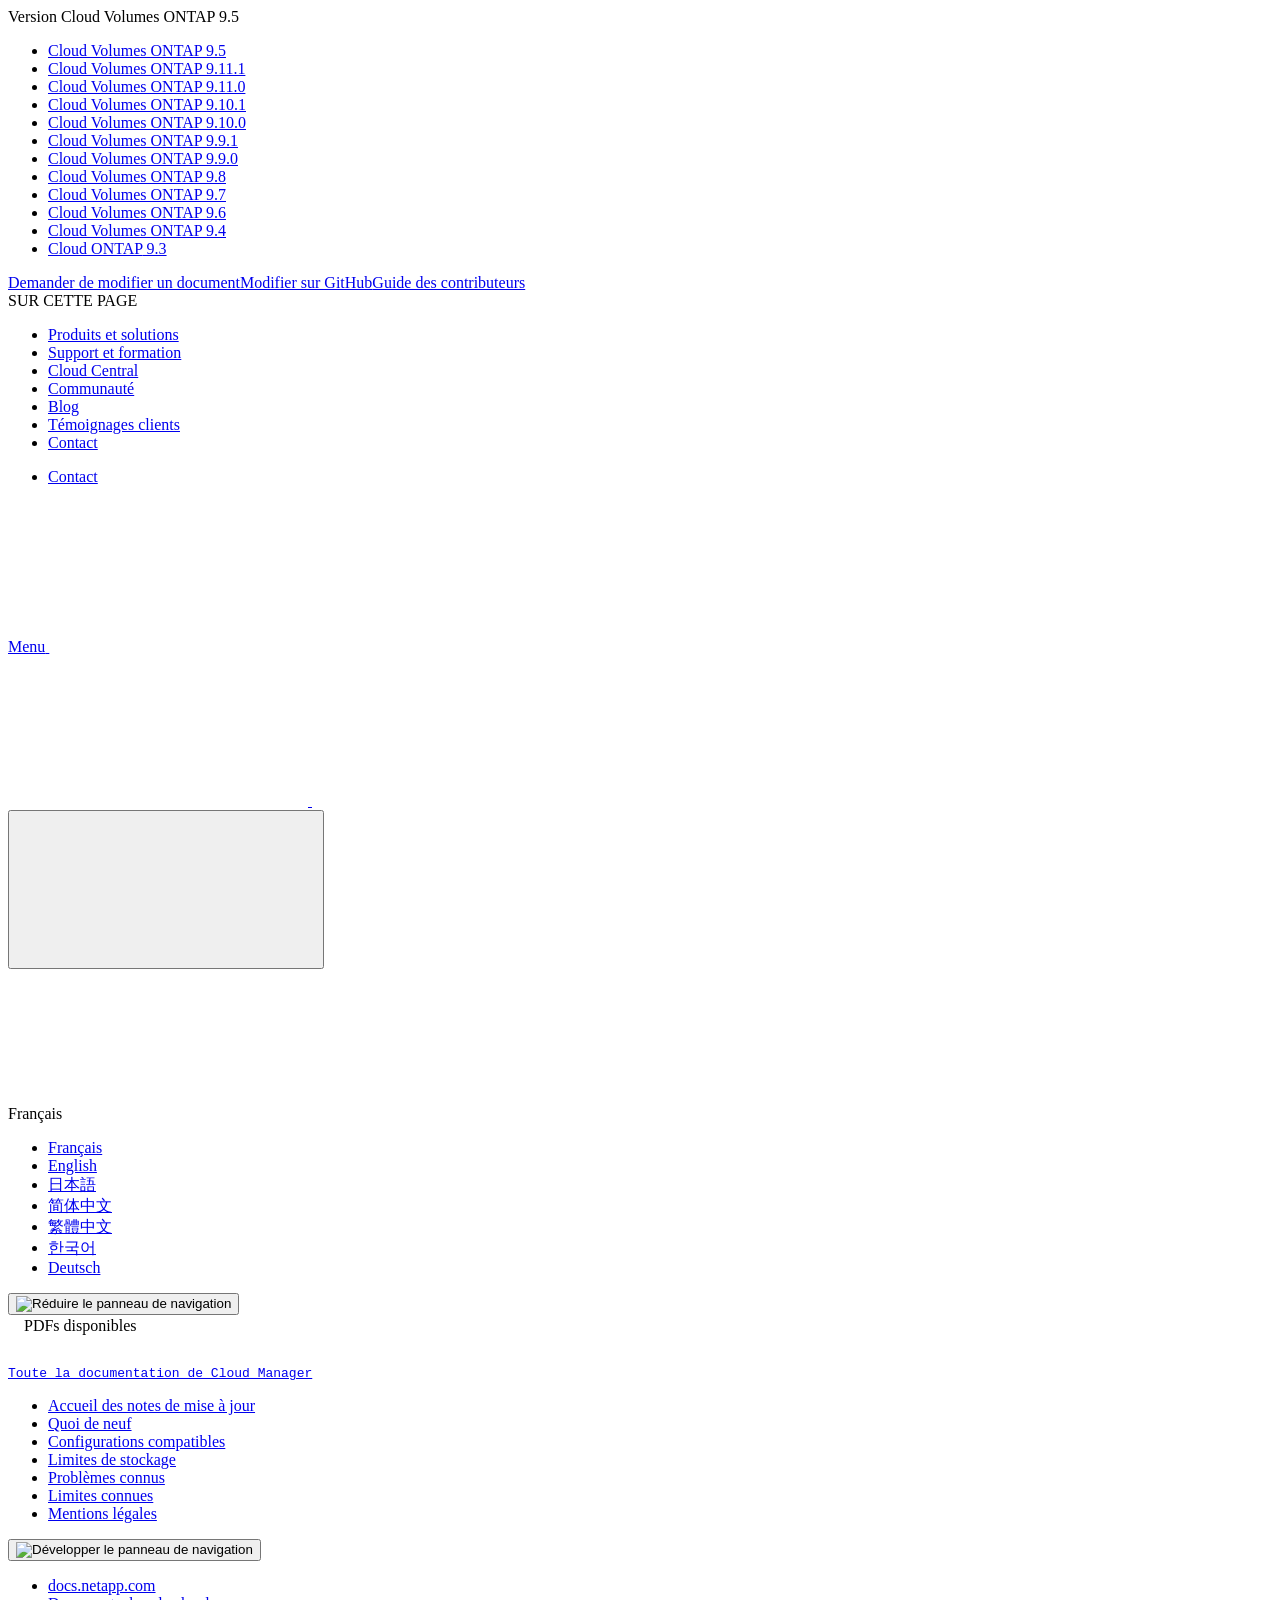
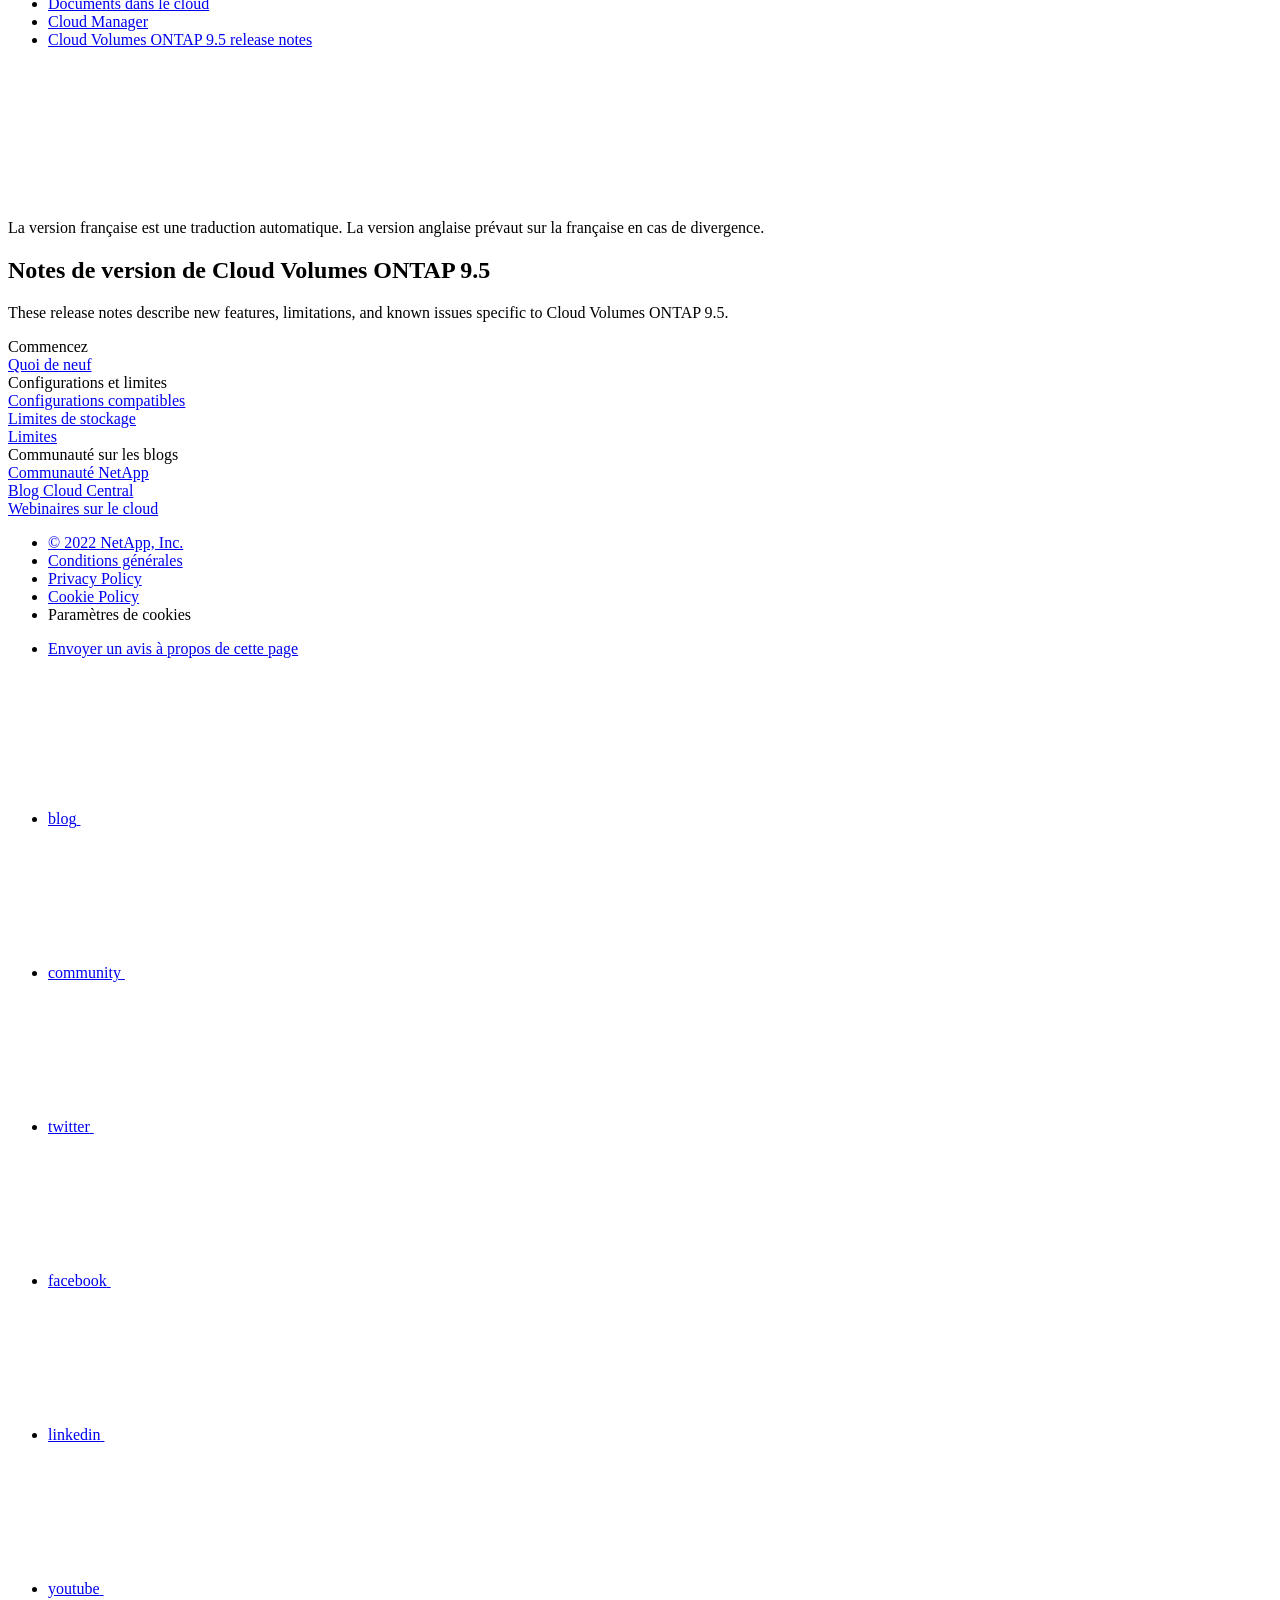
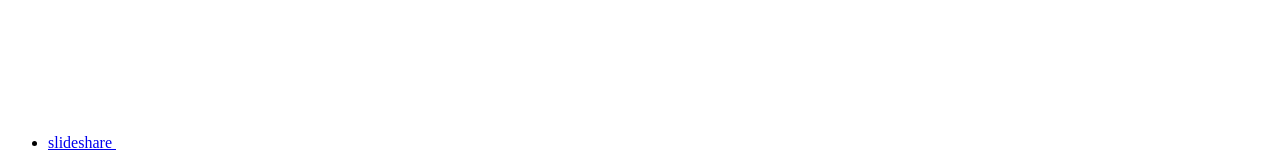
==== index.html @ a0b371ed "Deploying to gh-pages from  @ 9b2d5e45d748555eac498c5725dc2d2f1eafa616 🚀" ====
<!DOCTYPE html>
<html lang="fr">
  <head class="at-element-marker">
  <title>Notes de version de Cloud Volumes ONTAP 9.5 | NetApp Documentation</title>
  <meta charset="utf-8">
  <meta http-equiv="x-ua-compatible" content="ie=edge,chrome=1">
  <meta http-equiv="language" content="en">
  <meta name="viewport" content="width=device-width, initial-scale=1">
  <meta property="og:title" content="Notes de version de Cloud Volumes ONTAP 9.5 | NetApp Documentation" />
	<meta property="og:type" content="website" />
	<meta property="og:url" content="https://docs.netapp.com/fr-fr/cloud-volumes-ontap-95-relnotes/index.html" />
	<meta property="og:description" content="Ces notes de version décrivent les nouvelles fonctionnalités, les limites et les problèmes connus spécifiques à Cloud Volumes ONTAP 9.5." />
  <meta property="og:image" content="https://docs.netapp.com/fr-fr/cloud-volumes-ontap-95-relnotes/images/logo-tophat-social.png" />
  <meta property="og:image:alt" content="NetApp Logo" />
  <meta name="format-detection" content="telephone=no">
  <meta http-equiv="Content-Type" content="text/html; charset=utf-8">
  <meta http-equiv="encoding" content="utf-8">
  <meta http-equiv="nss-type" content="Product Documentation"/>
  <meta http-equiv="nss-subtype" content="User Guide"/><meta name="description" content="Ces notes de version décrivent les nouvelles fonctionnalités, les limites et les problèmes connus spécifiques à Cloud Volumes ONTAP 9.5.">
  <meta name="keywords" content=" "><!-- Icons -->
  <link rel="icon" href="/fr-fr/cloud-volumes-ontap-95-relnotes/images/favicon.ico" type="image/x-icon">

  <!-- RSS Feed --><link rel="alternate" type="application/rss+xml" title="NetApp Documentation" href="/fr-fr/cloud-volumes-ontap-95-relnotes/feed.xml"><!-- CSS Definitions: NetApp CSS should be defined after generic css -->

  <!-- Elastic Search -->
  <link rel="stylesheet" href="//cdn.jsdelivr.net/searchkit/0.10.0/theme.css">

  <!-- Combined CSS -->
  <link rel="stylesheet" type="text/css" href="/fr-fr/cloud-volumes-ontap-95-relnotes/css/netappdocs.css">

  
  <link rel="stylesheet" href="/fr-fr/cloud-volumes-ontap-95-relnotes/css/landing-page.css" type="text/css">
  <link rel="stylesheet" href="/fr-fr/cloud-volumes-ontap-95-relnotes/css/tabbed-blocks.css" type="text/css">
  <!-- Canonical url -->
  <link rel='stylesheet' href='/fr-fr/cloud-volumes-ontap-95-relnotes/css/na-feature.css' type='text/css'><!-- Top level site integrations --><script>
    function addAdobeLaunch(adobeId) {
      var head = document.getElementsByTagName('head')[0];
      var adobe = document.createElement("script");
      adobe.type = "text/plain";
      adobe.className = "optanon-category-C0002";
      adobe.src = "//assets.adobedtm.com/60287eadf1ee/c284da483c83/"+adobeId+".min.js";
      head.appendChild(adobe);
    }

    function addGoogleAnalytics(gtagId) {
      var google = document.createElement("script");
      google.type = "text/plain";
      google.className = "optanon-category-C0002";
      google.src = "https://www.googletagmanager.com/gtag/js?id="+gtagId;
      var head = document.getElementsByTagName('head')[0];
      head.appendChild(google);

      window.dataLayer = window.dataLayer || [];
      function gtag(){dataLayer.push(arguments);}
      gtag('js', new Date());
      gtag('config', gtagId);
    }

    function addConsent(consentId) {
      var head = document.getElementsByTagName('head')[0];
      var onetrustConsent = document.createElement("script");
      onetrustConsent.type = "text/javascript";
      onetrustConsent.src = "https://cdn.cookielaw.org/consent/"+consentId+"/OtAutoBlock.js";
      head.appendChild(onetrustConsent);

      var onetrustScript = document.createElement("script");
      onetrustScript.type = "text/javascript";
      onetrustScript.src = "https://cdn.cookielaw.org/scripttemplates/otSDKStub.js";
      onetrustScript.charset = "UTF-8";
      onetrustScript.dataset.documentLanguage = "true";
      onetrustScript.dataset.domainScript = consentId;
      head.appendChild(onetrustScript);
    }addConsent("72570c5c-fe30-465f-b0e0-b77f7fb4ae34");
    addAdobeLaunch("launch-e9ff3acac59f");
    addGoogleAnalytics("UA-81697994-3");function OptanonWrapper() { }
  </script>
  <script src="https://cdnjs.cloudflare.com/ajax/libs/jquery/2.1.4/jquery.min.js"></script>
  <script src="https://cdnjs.cloudflare.com/ajax/libs/jquery-cookie/1.4.1/jquery.cookie.min.js"></script>

  <!-- Used for Product Family Page Sidebar Visibility --><!-- Used to import Promise for IE. Required for SearchKit -->
  <script src="https://cdnjs.cloudflare.com/ajax/libs/bluebird/3.3.5/bluebird.min.js"></script><script src='/fr-fr/cloud-volumes-ontap-95-relnotes/js/na-search.js'></script><script src='/fr-fr/cloud-volumes-ontap-95-relnotes/js/na-pagenav.js'></script><script src='/fr-fr/cloud-volumes-ontap-95-relnotes/js/na-utility.js'></script>
  <script src='/fr-fr/cloud-volumes-ontap-95-relnotes/js/clouddocs.js'></script>
  <script src='/fr-fr/cloud-volumes-ontap-95-relnotes/js/jquery.navgoco.min.js'></script>
  <script src="https://maxcdn.bootstrapcdn.com/bootstrap/3.3.7/js/bootstrap.min.js" integrity="sha384-Tc5IQib027qvyjSMfHjOMaLkfuWVxZxUPnCJA7l2mCWNIpG9mGCD8wGNIcPD7Txa" crossorigin="anonymous"></script>
  <script src='/fr-fr/cloud-volumes-ontap-95-relnotes/js/toc.js'></script>
  <script src='/fr-fr/cloud-volumes-ontap-95-relnotes/js/customscripts.js'></script><script>
      $(document).ready(function() {
          
          var collapseOnInit = true;
          

          var navSettings = {
              "caretHtml": '',
              "accordion": collapseOnInit,
              "openClass": 'active', // open
              "save": false, // leave false or nav highlighting doesn't work right
              "cookie": {
                  "name": 'navgoco',
                  "expires": false,
                  "path": '/'
              },
              "slide": {
                  "duration": 400,
                  "easing": 'swing'
              }
          };

          // Initialize navgoco with default options
          $("#mysidebar").navgoco(navSettings);
          

          $("#collapseAll").click(function(e) {
              e.preventDefault();
              $("#mysidebar").navgoco('toggle', false);
          });

          $("#expandAll").click(function(e) {
              e.preventDefault();
              $("#mysidebar").navgoco('toggle', true);
          });

          $(".sidebar-nav-container").on("scroll", function() {
            $.cookie("sidebarScroll", $(".sidebar-nav-container").scrollTop(), {
              path    : "/fr-fr/cloud-volumes-ontap-95-relnotes"  
            });
          });
          $(function() {
            if ($.cookie("sidebarScroll")) {
              $(".sidebar-nav-container").scrollTop($.cookie("sidebarScroll"));
            }
          });

      });

  </script>
  <script>
      $(document).ready(function() {
          $("#tg-sb-link").click(function() {
              $("#tg-sb-sidebar").toggle();
              $("#tg-sb-content").toggleClass('col-md-9');
              $("#tg-sb-content").toggleClass('col-md-12');
              $("#tg-sb-icon").toggleClass('fa-toggle-on');
              $("#tg-sb-icon").toggleClass('fa-toggle-off');
          });
      });
  </script>
  <script src='/fr-fr/cloud-volumes-ontap-95-relnotes/js/custom-dropdown.js'></script>
  <script src='/fr-fr/cloud-volumes-ontap-95-relnotes/js/FileSaver.min.js'></script>
  <script src='/fr-fr/cloud-volumes-ontap-95-relnotes/js/jszip-utils.min.js'></script>
  <script src='/fr-fr/cloud-volumes-ontap-95-relnotes/js/jszip.min.js'></script>
  <script src='/fr-fr/cloud-volumes-ontap-95-relnotes/js/pdf-ux.js'></script>
</head>


  <body class role="document" data-flavor="">
    <div id="page" class="n-off-canvas-menu">
      <div class="n-off-canvas-menu__menu"><!--TODO: Add offcanvas code --></div>
      <div class="n-off-canvas-menu__content-wrap">
        <header class="site-header" id="banner">
  
  <!-- Start Page Toolbar -->
  
  <div class="page-nav-toolbar"><div id="version-dropdown-new" class="custom-dropdown" >
  <div class="custom-dropdown-select unselected" title="Cloud Volumes ONTAP 9.5">
    <label>Version</label>
    <span translate="no" class="notranslate">Cloud Volumes ONTAP 9.5</span>
    <img src="/fr-fr/cloud-volumes-ontap-95-relnotes/images/chevron_up.svg" alt="" class="custom-icon chevrondown invisible" />
    <img src="/fr-fr/cloud-volumes-ontap-95-relnotes/images/chevron_down.svg" alt="" class="custom-icon chevronup" />
  </div>

  <ul class="custom-dropdown-menu"><li>
      
      <a href="https://docs.netapp.com/fr-fr/cloud-volumes-ontap-95-relnotes/index.html" target="_self">
        <span translate="no" class="notranslate"><span>Cloud Volumes ONTAP</span><span class="version"> 9.5</span></span>
      </a>
                     
    </li>
    <li>
      
      <a href="https://docs.netapp.com/fr-fr/cloud-volumes-ontap-relnotes/index.html" target="_self">
        <span translate="no" class="notranslate"><span>Cloud Volumes ONTAP</span><span class="version"> 9.11.1</span></span>
      </a>
                     
    </li>
    <li>
      
      <a href="https://docs.netapp.com/fr-fr/cloud-volumes-ontap-9110-relnotes/index.html" target="_self">
        <span translate="no" class="notranslate"><span>Cloud Volumes ONTAP</span><span class="version"> 9.11.0</span></span>
      </a>
                     
    </li>
    <li>
      
      <a href="https://docs.netapp.com/fr-fr/cloud-volumes-ontap-9101-relnotes/index.html" target="_self">
        <span translate="no" class="notranslate"><span>Cloud Volumes ONTAP</span><span class="version"> 9.10.1</span></span>
      </a>
                     
    </li>
    <li>
      
      <a href="https://docs.netapp.com/fr-fr/cloud-volumes-ontap-9100-relnotes/index.html" target="_self">
        <span translate="no" class="notranslate"><span>Cloud Volumes ONTAP</span><span class="version"> 9.10.0</span></span>
      </a>
                     
    </li>
    <li>
      
      <a href="https://docs.netapp.com/fr-fr/cloud-volumes-ontap-991-relnotes/index.html" target="_self">
        <span translate="no" class="notranslate"><span>Cloud Volumes ONTAP</span><span class="version"> 9.9.1</span></span>
      </a>
                     
    </li>
    <li>
      
      <a href="https://docs.netapp.com/fr-fr/cloud-volumes-ontap-990-relnotes/index.html" target="_self">
        <span translate="no" class="notranslate"><span>Cloud Volumes ONTAP</span><span class="version"> 9.9.0</span></span>
      </a>
                     
    </li>
    <li>
      
      <a href="https://docs.netapp.com/fr-fr/cloud-volumes-ontap-98-relnotes/index.html" target="_self">
        <span translate="no" class="notranslate"><span>Cloud Volumes ONTAP</span><span class="version"> 9.8</span></span>
      </a>
                     
    </li>
    <li>
      
      <a href="https://docs.netapp.com/fr-fr/cloud-volumes-ontap-97-relnotes/index.html" target="_self">
        <span translate="no" class="notranslate"><span>Cloud Volumes ONTAP</span><span class="version"> 9.7</span></span>
      </a>
                     
    </li>
    <li>
      
      <a href="https://docs.netapp.com/fr-fr/cloud-volumes-ontap-96-relnotes/index.html" target="_self">
        <span translate="no" class="notranslate"><span>Cloud Volumes ONTAP</span><span class="version"> 9.6</span></span>
      </a>
                     
    </li>
    <li>
      
      <a href="https://docs.netapp.com/fr-fr/cloud-volumes-ontap-94-relnotes/index.html" target="_self">
        <span translate="no" class="notranslate"><span>Cloud Volumes ONTAP</span><span class="version"> 9.4</span></span>
      </a>
                     
    </li>
    <li>
      
      <a href="https://docs.netapp.com/fr-fr/cloud-volumes-ontap-93-relnotes/index.html" target="_self">
        <span translate="no" class="notranslate"><span>Cloud ONTAP</span><span class="version"> 9.3</span></span>
      </a>
                     
    </li>
    
  </ul>
</div><div class="page-nav-contribute"><a target="_blank" href="https://github.com/NetAppDocs/cloud-volumes-ontap-95-relnotes/issues/new?body=Page%3A%20[Notes de version de Cloud Volumes ONTAP 9.5](https://docs.netapp.com/fr-fr/cloud-volumes-ontap-95-relnotes/index.html)&template=public-issue-template.md" class="page-nav-contribute-link" role="button"><img src="/fr-fr/cloud-volumes-ontap-95-relnotes/images/discuss-sm.svg" alt="" class="github-icon" />Demander de modifier un document</a><a target="_blank" href="https://github.com/NetAppDocs/cloud-volumes-ontap-95-relnotes/blob/main/index.adoc" class="page-nav-contribute-link" role="button"><img src="/fr-fr/cloud-volumes-ontap-95-relnotes/images/edit-sm.svg" alt="" class="github-icon" />Modifier sur GitHub</a><a target="_blank" href="https://docs.netapp.com/us-en/contribute/" class="page-nav-contribute-link"  ><img src="/fr-fr/cloud-volumes-ontap-95-relnotes/images/article-sm.svg" alt="" class="github-icon" />Guide des contributeurs</a></div>
    <div class="page-nav-container">
      <nav class="page-nav-fixed">
        <div class="page-nav-title">SUR CETTE PAGE</div>
        <div class="page-nav-links">
          <ul class="page-nav-inner" id="page-menu"></ul>
        </div>
      </nav>
    </div>
  </div>
  
  
  <!-- Start top_hat -->
  <div class="n-top-hat">
    <div class="n-container">
      <div class="n-top-hat__cross-property-nav">
        <ul class="n-top-hat__list">
          <li class="n-top-hat__list-item">
            <a href="https://www.netapp.com/products-a-z/" class="n-top-hat__link">Produits et solutions</a>
          </li>
          <li class="n-top-hat__list-item">
            <a href="https://www.netapp.com/support-and-training/netapp-university/" class="n-top-hat__link">Support et formation</a>
          </li>
          <li class="n-top-hat__list-item">
            <a href="https://cloud.netapp.com" class="n-top-hat__link">Cloud Central</a>
          </li>
          <li class="n-top-hat__list-item">
            <a href="https://community.netapp.com/" class="n-top-hat__link">Communauté</a>
          </li>
          <li class="n-top-hat__list-item">
            <a href="https://blog.netapp.com/" class="n-top-hat__link">Blog</a>
          </li>
          <li class="n-top-hat__list-item">
            <a href="https://customers.netapp.com/en/" class="n-top-hat__link">Témoignages clients</a>
          </li>
          <li class="n-top-hat__list-item">
            <a href="https://www.netapp.com/us/contact-us/index.aspx" target="_self" class="n-top-hat__link" data-ntap-ui="contact-us">Contact</a>
          </li>
        </ul>
      </div>
      <div class="n-top-hat__utils">
        <ul class="n-top-hat__list">
          <li class="n-top-hat__list-item">
            <a href="https://www.netapp.com/us/contact-us/index.aspx" target="_self" class="n-top-hat__link" data-ntap-ui="contact-us">Contact</a>
          </li>
        </ul>
      </div>
    </div>
  </div>
  <!-- End top_hat -->

  <!-- Start property bar -->
  <style>
    .n-property-navigation-bar__menus--desktop-experience .n-menu--mega__default-content__heading span {
    color: #34B0FF;
    }
  </style>
  <div class="n-property-bar " data-ntap-ui="sticky-nav">
    <div class="n-property-bar__inner-wrap">
      <div class="n-property-bar__menu-toggle">
        <a href="#" class="n-property-bar__menu-toggle-link">
          <span class="n-property-bar__menu-toggle-text">Menu</span>
          <svg class="n-icon-bars n-property-bar__menu-toggle-icon" aria-labelledby="title">
            <title>bars</title>
            <use xlink:href="/fr-fr/cloud-volumes-ontap-95-relnotes/common/svg/sprite.svg#bars"></use>
          </svg>
        </a>
      </div>
      <div class="n-property-bar__property-mark ">
        <a href="https://www.netapp.com" class="n-property-bar__property-link">
          <div class="n-property-bar__logo">
            <svg class="n-icon-netapp-mark n-icon-netapp-mark n-property-bar__netapp-mark-icon" aria-labelledby="title">
              <title>netapp-mark</title>
              <use xlink:href="/fr-fr/cloud-volumes-ontap-95-relnotes/common/svg/sprite.svg#netapp-mark"></use>
            </svg>
            <svg class="n-icon-netapp-logo n-property-bar__logo-svg" aria-labelledby="title">
              <title>netapp-logo</title>
              <use xlink:href="/fr-fr/cloud-volumes-ontap-95-relnotes/common/svg/sprite.svg#netapp-logo"></use>
            </svg>
          </div>
        </a>
      </div>

      
      
      
      <div class="search-property-bar">
        <div id="search-demo-container" class="searchbox n-property-bar__search">
          <div id="react-search" 
          data-search-html="/fr-fr/cloud-volumes-ontap-95-relnotes/search.html"
          data-type="widget" 
          data-placeholder="Rechercher une documentation"
          data-no-results-found="Aucun résultat n'a été trouvé pour {query}"
          data-did-you-mean="Rechercher {suggestion}."
          data-no-results-found-did-you-mean="Aucun résultat n’a été trouvé pour {query}. Voulez-vous dire {suggestion} ?"
          data-results-found="{hitCount} résultats trouvés"
          data-error-message="We're sorry, an issue occurred when fetching your results. Please try again."
          data-error-reset="Reset Search"
          data-sk-es-pf-indexes=""
          data-flavor=""></div>
          <button class="n-property-bar__search-toggle-button" type="button">
            <svg class="n-icon-search n-property-bar__search-toggle-button-icon" aria-labelledby="title">
              <title>search</title>
              <use xmlns:xlink="http://www.w3.org/1999/xlink" xlink:href="/fr-fr/cloud-volumes-ontap-95-relnotes/common/svg/sprite.svg#search"></use>
            </svg>
          </button>
        </div>
      </div>
      
    </div>
  </div>
  <div class="n-property-bar__toolbar">
    <!-- Start Language Selector --><div id="language-dropdown" class="custom-dropdown custom-dropdown-lang">
      <div class="custom-dropdown-select custom-dropdown-select-lang">
      <span class="lang-name">Français</span>
          <svg class="n-globe__icon" aria-labelledby="title">
            <title>globe</title>
            <use xmlns:xlink="http://www.w3.org/1999/xlink" xlink:href="/fr-fr/cloud-volumes-ontap-95-relnotes/common/svg/sprite.svg#globe"></use>
          </svg>
        </button>
      </div>

      <ul class="custom-dropdown-menu"><li>
          <a href="https://docs.netapp.com/fr-fr/cloud-volumes-ontap-95-relnotes/index.html" target="_self"><span translate="no" class="notranslate">Français</span></a>
        </li><li>
          <a href="https://docs.netapp.com/us-en/cloud-volumes-ontap-95-relnotes/index.html" target="_self"><span translate="no" class="notranslate">English</span></a>
        </li><li>
          <a href="https://docs.netapp.com/ja-jp/cloud-volumes-ontap-95-relnotes/index.html" target="_self"><span translate="no" class="notranslate">日本語</span></a>
        </li><li>
          <a href="https://docs.netapp.com/zh-cn/cloud-volumes-ontap-95-relnotes/index.html" target="_self"><span translate="no" class="notranslate">简体中文</span></a>
        </li><li>
          <a href="https://docs.netapp.com/zh-tw/cloud-volumes-ontap-95-relnotes/index.html" target="_self"><span translate="no" class="notranslate">繁體中文</span></a>
        </li><li>
          <a href="https://docs.netapp.com/ko-kr/cloud-volumes-ontap-95-relnotes/index.html" target="_self"><span translate="no" class="notranslate">한국어</span></a>
        </li><li>
          <a href="https://docs.netapp.com/de-de/cloud-volumes-ontap-95-relnotes/index.html" target="_self"><span translate="no" class="notranslate">Deutsch</span></a>
        </li></ul>
    </div><!-- End Language Selector -->

    <div class="n-property-bar__cta"></div>
  </div>
  <script>
    $(function(){
        var currentLocalization = $('html').attr('lang');

        var localizationsDictionary = {
            "en-CA" : "https://www.netapp.com/search/index.aspx?for_cr=canada&",
            "en-IN" : "https://www.netapp.com/search/index.aspx?for_cr=india&",
            "nl-NL" : "https://www.netapp.com/search/index.aspx?for_cr=netherlands&",
            "ru-RU" : "https://www.netapp.com/search/index.aspx?for_cr=russia&",
            "sv-SE" : "https://www.netapp.com/search/index.aspx?for_cr=sweden&",
            "it-IT" : "https://www.netapp.com/search/index.aspx?for_cr=italy&",
            "he-IL" : "https://www.netapp.com/search/index.aspx?for_cr=israel&",
            "ko-KR" : "https://www.netapp.com/search/index.aspx?for_cr=korea&",
            "zh-TW" : "https://www.netapp.com/search/index.aspx?for_cr=taiwan&",
            "en-GB" : "https://www.netapp.com/search/index.aspx?for_cr=unitedkingdom&",
            "en-SG" : "https://www.netapp.com/search/index.aspx?for_cr=asean&",
            "en-AU" : "https://www.netapp.com/search/index.aspx?for_cr=australia&",
            "pt-BR" : "https://www.netapp.com/search/index.aspx?for_cr=brasil&",
            "de-CH" : "https://www.netapp.com/search/index.aspx?for_cr=switzerland&",
            "es-MX" : "https://www.netapp.com/search/index.aspx?for_cr=mexico&"
        };

        if($('html').hasClass('ntap-whitelisted') && localizationsDictionary.hasOwnProperty(currentLocalization)) {
            $('.n-property-bar__property-link').attr('href', '/');
        }
    });
  </script>
  <!-- End property bar -->
</header>


        <main id="n-main-content" class="n-main-content">
          <!-- Start Documentation Content -->
<div class="ie-main">
  <!-- Sidebar Column -->
  
  <div class="col-md-3" id="sidebar-height">
      <button id="btn-sidebar-collapse" onclick="hideSidebar()"><img src="/fr-fr/cloud-volumes-ontap-95-relnotes/images/collapse.png" alt="Réduire le panneau de navigation"></button>
      <div class="n-pdf-header">
  <a id="toggleButtonPdf" class="n-pdf-button" type="button">
    <img src="/fr-fr/cloud-volumes-ontap-95-relnotes/images/pdf.png" alt="" width="16" height="16"/>PDFs disponibles<span>
    </span>
  </a>
</div>
<div class="n-pdf-body-container">
  <ul id="toggleContainerPdf" class="n-pdf-body" style="display:none;"><li class="pdf-ux-container">
        
        
        
        <a target="_blank" href="/fr-fr/cloud-volumes-ontap-95-relnotes/pdfs/fullsite-sidebar/Notes_de_version_de_Cloud_Volumes_ONTAP_9_5.pdf" >
          <img src="/fr-fr/cloud-volumes-ontap-95-relnotes/images/pdf.png" alt="" width="16" height="16"/>PDF de ce site de documentation</a>
    <ul class="subfolders" id="pdf-remove" style="display:none;"><li class="active"></li></ul>
  













</li></ul>
  <div class="zip-pdf-link-container" style="display: none;">   
    <a href="#" id="zipPdf">
      <img src="/fr-fr/cloud-volumes-ontap-95-relnotes/images/pdf-zip.png" alt="" width="16" height="16"/>
      <pre>Collection de documents PDF séparés<span class="zip-size"></span></pre>
    </a><div id="zip-link-popup" class="hide">
    <div class="inner-modal">
        <div class="downloading-progress">
            <div class="spinner"></div>
            <h1>Creating your file...</h1>
            <div>This may take a few minutes. Thanks for your patience.</div>
            <button class="cancel-download-btn" type="button">Cancel</button>
        </div>
        <div class="download-complete hide">
            <div class="done-icon">
                <svg xmlns="http://www.w3.org/2000/svg" width="24" height="24" viewBox="0 0 24 24"><path d="M20.285 2l-11.285 11.567-5.286-5.011-3.714 3.716 9 8.728 15-15.285z"/></svg>
            </div>
            <div>Your file is ready</div>
            <button class="cancel-download-btn" type="button">OK</button>
        </div>
    </div>
</div>
<script>
    $(".cancel-download-btn").click(function(){
        $("#zip-link-popup").addClass("hide");
        $("#zip-link-popup .downloading-progress").removeClass("hide");
        $("#zip-link-popup .download-complete").addClass("hide");
    });
</script></div>
</div>
<script>
  $("#toggleContainerPdf li.active:last-child").parents('ul.subfolders').toggle('display');
  $("#toggleButtonPdf").click(function () {
    $("#toggleContainerPdf").toggle('display');
    $(".n-pdf-body-container .zip-pdf-link-container").toggle('display');
  });
</script><div class="prod-nav" id="product-nav">
  <a target="_self" class="prod-fam-nav" href="https://docs.netapp.com/fr-fr/cloud-manager-family/"><img src="/fr-fr/cloud-volumes-ontap-95-relnotes/images/left_arrow.png" alt=""><pre>Toute la documentation de Cloud Manager</pre></a>
</div><div class="sidebar-nav-container" id="mysidebardiv">
  <ul id="mysidebar" class="nav"><li 
      data-pdf-exists="true" 
      data-pdf-filename="Accueil des notes de mise à jour"
      data-li-level="1#" 
      class="  active "
    ><a class="na-navbar-padding" href="/fr-fr/cloud-volumes-ontap-95-relnotes/index.html">
        Accueil des notes de mise à jour
      </a></li><li 
      data-pdf-exists="true" 
      data-pdf-filename="Quoi de neuf"
      data-li-level="1#" 
      class=" "
    ><a class="na-navbar-padding" href="/fr-fr/cloud-volumes-ontap-95-relnotes/reference-new.html">
        Quoi de neuf
      </a></li><li 
      data-pdf-exists="true" 
      data-pdf-filename="Configurations compatibles"
      data-li-level="1#" 
      class=" "
    ><a class="na-navbar-padding" href="/fr-fr/cloud-volumes-ontap-95-relnotes/reference-supported-configs.html">
        Configurations compatibles
      </a></li><li 
      data-pdf-exists="true" 
      data-pdf-filename="Limites de stockage"
      data-li-level="1#" 
      class=" "
    ><a class="na-navbar-padding" href="/fr-fr/cloud-volumes-ontap-95-relnotes/reference-storage-limits.html">
        Limites de stockage
      </a></li><li 
      data-pdf-exists="true" 
      data-pdf-filename="Problèmes connus"
      data-li-level="1#" 
      class=" "
    ><a class="na-navbar-padding" href="/fr-fr/cloud-volumes-ontap-95-relnotes/reference-issues.html">
        Problèmes connus
      </a></li><li 
      data-pdf-exists="true" 
      data-pdf-filename="Limites connues"
      data-li-level="1#" 
      class=" "
    ><a class="na-navbar-padding" href="/fr-fr/cloud-volumes-ontap-95-relnotes/reference-limitations.html">
        Limites connues
      </a></li><li 
      data-pdf-exists="true" 
      data-pdf-filename="Mentions légales"
      data-li-level="1#" 
      class=" "
    ><a class="na-navbar-padding" href="/fr-fr/cloud-volumes-ontap-95-relnotes/legal-notices.html">
        Mentions légales
      </a></li></ul>
</div>
<script>
  window.onscroll = () => {
    const value = -40 - (document.body.scrollHeight - (window.innerHeight + document.scrollingElement.scrollTop));
    
    document.getElementById("sidebar-height").style.bottom = Math.max(0,value) + "px";
};
</script>
<!-- this highlights the active parent class in the navgoco sidebar. this is critical so that the parent expands when you're viewing a page. This must appear below the sidebar code above. Otherwise, if placed inside customscripts.js, the script runs before the sidebar code runs and the class never gets inserted.-->
<script>$("li.active").parents('li').toggleClass("active");</script>
<script>$("#mysidebar li.active").parents('ul').css("display","block");</script>


  </div>
  

  <div class="ie-content-pane n-doc__component-detail-content n-doc__component-detail-content--show-code">
    <!-- Begin of page container --><article class="page-content" id="main">
      <div class="ie-utility">
  <button id="btn-sidebar-expand" onclick="showSidebar()"><img src="/fr-fr/cloud-volumes-ontap-95-relnotes/images/expand.png" alt="Développer le panneau de navigation"></button>
  <div class="ie-menu">
    <div class="n-breadcrumb">
      <ul class="n-breadcrumb__list">
        <li class="n-breadcrumb__list-item">
          <a href="https://docs.netapp.com">docs.netapp.com</a>
        </li>
        
        <li class="n-breadcrumb__list-item">
          <a href="https://docs.netapp.com/us-en/cloud/">Documents dans le cloud</a>
        </li>
        

        
        <li class="n-breadcrumb__list-item">
          <a href="https://docs.netapp.com/fr-fr/cloud-manager-family/">Cloud Manager</a>
        </li>
        

        <li class="n-breadcrumb__list-item">
          <a href="/fr-fr/cloud-volumes-ontap-95-relnotes/">Cloud&nbsp;Volumes&nbsp;ONTAP&nbsp;9.5&nbsp;release&nbsp;notes</a>
        </li>

      </ul>
    </div>
    <div style="clear: both"></div><!-- Main needs to have height -->
  </div>
</div>

      <div class="n-band n-band--docs n-band--belted">
  <div class="n-container" style="margin: 0 auto; padding: 0;">
    <div class="n-row">
      <div class="n-col-sm-12"><div class="ie-nmt-disclaimer">
          <span>
            <div class="ie-nmt-disclaimer-container">
              <div class="ie-nmt-disclaimer-icon">
                <svg class="luci-icon" aria-hidden="true">
                  <use xlink:href="/fr-fr/cloud-volumes-ontap-95-relnotes/common/svg/sprite.svg#circle-info">
                </svg>
              </div>
              <div class="ie-nmt-disclaimer-content">
                <span> La version française est une traduction automatique. La version anglaise prévaut sur la française en cas de divergence. </span>
              </div>
              <div style="clear:both;"></div>
            </div>
          </span>
        </div><div class="n-doc__component-detail-heading-wrap">
          <h1 class="n-doc__component-detail-heading">Notes de version de Cloud Volumes ONTAP 9.5</h1>
        </div>
        <section class="n-band__section">
  <p>These release notes describe new features, limitations, and known issues specific to Cloud Volumes ONTAP 9.5.</p>
</section><div class="n-band__content">
  <div class="n-layout-flex" data-ntap-layout="4">
    
      
        <div class="n-feature-block n-feature-block__align--center n-layout-flex__item ie-feature-block">
          <div class="n-feature-block__content">
            <div class="ie-feature-block__header">
              <div class="ie-feature-block__text">
                Commencez
              </div>
            </div>
            
              
                <div class="ie-feature-block__section">
                  
                  
                  <a class="ie-feature-block__link" target="_self" href="reference-new.html">Quoi de neuf</a>
                </div>
              
            
          </div>
        </div>
      
    
      
        <div class="n-feature-block n-feature-block__align--center n-layout-flex__item ie-feature-block">
          <div class="n-feature-block__content">
            <div class="ie-feature-block__header">
              <div class="ie-feature-block__text">
                Configurations et limites
              </div>
            </div>
            
              
                <div class="ie-feature-block__section">
                  
                  
                  <a class="ie-feature-block__link" target="_self" href="reference-supported-configs.html">Configurations compatibles</a>
                </div>
              
            
              
                <div class="ie-feature-block__section">
                  
                  
                  <a class="ie-feature-block__link" target="_self" href="reference-storage-limits.html">Limites de stockage</a>
                </div>
              
            
              
                <div class="ie-feature-block__section">
                  
                  
                  <a class="ie-feature-block__link" target="_self" href="reference-limitations.html">Limites</a>
                </div>
              
            
          </div>
        </div>
      
    
      
        <div class="n-feature-block n-feature-block__align--center n-layout-flex__item ie-feature-block">
          <div class="n-feature-block__content">
            <div class="ie-feature-block__header">
              <div class="ie-feature-block__text">
                Communauté sur les blogs
              </div>
            </div>
            
              
                <div class="ie-feature-block__section">
                  
                  
                  <a class="ie-feature-block__link" target="_blank" href="https://community.netapp.com/t5/Cloud-Data-Services/ct-p/CDS">Communauté NetApp</a>
                </div>
              
            
              
                <div class="ie-feature-block__section">
                  
                  
                  <a class="ie-feature-block__link" target="_blank" href="https://cloud.netapp.com/blog">Blog Cloud Central</a>
                </div>
              
            
              
                <div class="ie-feature-block__section">
                  
                  
                  <a class="ie-feature-block__link" target="_blank" href="https://cloud.netapp.com/events">Webinaires sur le cloud</a>
                </div>
              
            
          </div>
        </div>
      
    
  </div>
</div>

        <section class="n-band__section">
          
        </section>
      </div>
    </div>
  </div>
</div>

    </article>
    <!-- Page Container -->
  </div>

  <div style="clear: both"></div><!-- Main needs to have height --></div>

        </main>

        <footer class="n-footer">
  <div class="n-footer__bottom">
    <div class="n-container">
      <div class="n-footer__bottom-left">
        <div class="n-footer__copyright">
          <ul class="n-footer__copyright-list">
            <li class="n-footer__copyright-link">
              <a href="https://www.netapp.com/us/legal/copyright.aspx">© 2022 NetApp, Inc.</a>
            </li>
            <li class="n-footer__copyright-link">
              <a href="https://www.netapp.com/company/legal/terms-of-use/">Conditions générales</a>
            </li>
            <li class="n-footer__copyright-link">
              <a href="https://www.netapp.com/company/legal/privacy-policy/">Privacy Policy</a>
            </li>
            <li class="n-footer__copyright-link">
              <a href="https://www.netapp.com/company/legal/cookie-policy/">Cookie Policy</a>
            </li>
            <li class="n-footer__copyright-link">
              <a class="ot-sdk-show-settings">Paramètres de cookies</a>
            </li>
          </ul>
        </div>
      </div>
      <div class="n-footer__bottom-right">
        <div class="n-footer__copyright">
          <ul class="n-footer__copyright-list">
            <li class="n-footer__copyright-link">
              <a target="_self" href="javascript:netapp_mailto()">Envoyer un avis à propos de cette page</a>
            </li>
          </ul>
        </div>
        <div class="n-footer__social-links">
          <ul class="n-footer__social-link-list">
            <li class="n-footer__social-link-list-item">
              <a class="n-footer__social-link" data-ntap-social="follow-blog" href="https://blog.netapp.com"
                target="_blank" title="blog" alt="blog">
                <span class="n-footer__social-link-text">blog</span>
                <svg class="n-icon-blog n-footer__social-link-icon" aria-labelledby="title">
                  <title>blog@</title>
                  <use xmlns:xlink="http://www.w3.org/1999/xlink"
                    xlink:href="/fr-fr/cloud-volumes-ontap-95-relnotes/common/svg/sprite.svg#blog"></use>
                </svg>
              </a>
            </li>
            <li class="n-footer__social-link-list-item">
              <a class="n-footer__social-link" data-ntap-social="follow-community" href="https://community.netapp.com/"
                target="_blank" title="community" alt="community">
                <span class="n-footer__social-link-text">community</span>
                <svg class="n-icon-community n-footer__social-link-icon" aria-labelledby="title">
                  <title>community@</title>
                  <use xmlns:xlink="http://www.w3.org/1999/xlink"
                    xlink:href="/fr-fr/cloud-volumes-ontap-95-relnotes/common/svg/sprite.svg#comments"></use>
                </svg>
              </a>
            </li>
            <li class="n-footer__social-link-list-item">
              <a class="n-footer__social-link" data-ntap-social="follow-twitter" href="https://twitter.com/netapp"
                target="_blank" title="twitter" alt="twitter">
                <span class="n-footer__social-link-text">twitter</span>
                <svg class="n-icon-twitter n-footer__social-link-icon" aria-labelledby="title">
                  <title>twitter@</title>
                  <use xmlns:xlink="http://www.w3.org/1999/xlink"
                    xlink:href="/fr-fr/cloud-volumes-ontap-95-relnotes/common/svg/sprite.svg#twitter"></use>
                </svg>
              </a>
            </li>
            <li class="n-footer__social-link-list-item">
              <a class="n-footer__social-link" data-ntap-social="follow-facebook" href="https://www.facebook.com/NetApp"
                target="_blank" title="facebook" alt="facebook">
                <span class="n-footer__social-link-text">facebook</span>
                <svg class="n-icon-facebook n-footer__social-link-icon" aria-labelledby="title">
                  <title>facebook@</title>
                  <use xmlns:xlink="http://www.w3.org/1999/xlink"
                    xlink:href="/fr-fr/cloud-volumes-ontap-95-relnotes/common/svg/sprite.svg#facebook"></use>
                </svg>
              </a>
            </li>
            <li class="n-footer__social-link-list-item">
              <a class="n-footer__social-link" data-ntap-social="follow-linkedin"
                href="https://www.linkedin.com/company/netapp" target="_blank" title="linkedin" alt="linkedin">
                <span class="n-footer__social-link-text">linkedin</span>
                <svg class="n-icon-linkedin n-footer__social-link-icon" aria-labelledby="title">
                  <title>linkedin@</title>
                  <use xmlns:xlink="http://www.w3.org/1999/xlink"
                    xlink:href="/fr-fr/cloud-volumes-ontap-95-relnotes/common/svg/sprite.svg#linkedin"></use>
                </svg>
              </a>
            </li>
            <li class="n-footer__social-link-list-item">
              <a class="n-footer__social-link" data-ntap-social="follow-youtube"
                href="https://www.youtube.com/user/NetAppTV" target="_blank" title="youtube" alt="youtube">
                <span class="n-footer__social-link-text">youtube</span>
                <svg class="n-icon-youtube n-footer__social-link-icon" aria-labelledby="title">
                  <title>youtube@</title>
                  <use xmlns:xlink="http://www.w3.org/1999/xlink"
                    xlink:href="/fr-fr/cloud-volumes-ontap-95-relnotes/common/svg/sprite.svg#youtube"></use>
                </svg>
              </a>
            </li>
            <li class="n-footer__social-link-list-item">
              <a class="n-footer__social-link" data-ntap-social="follow-slideshare"
                href="https://www.slideshare.net/NetApp" target="_blank" title="slideshare" alt="slideshare">
                <span class="n-footer__social-link-text">slideshare</span>
                <svg class="n-icon-slideshare n-footer__social-link-icon" aria-labelledby="title">
                  <title>slideshare@</title>
                  <use xmlns:xlink="http://www.w3.org/1999/xlink"
                    xlink:href="/fr-fr/cloud-volumes-ontap-95-relnotes/common/svg/sprite.svg#slideshare"></use>
                </svg>
              </a>
            </li>
          </ul>
        </div>
      </div>
    </div>
  </div>
</footer>

      </div><!-- Elasticsearch JS -->
      <script type="text/javascript" src='/fr-fr/cloud-volumes-ontap-95-relnotes/js/bundle.js'></script>

      <!-- Syntax Highlighting -->
      <script type="text/javascript" src='/fr-fr/cloud-volumes-ontap-95-relnotes/js/prism.js'></script>
      <script type="text/javascript" src='/fr-fr/cloud-volumes-ontap-95-relnotes/js/prism-curl.js'></script>
    </div>
    <script>
      document.body.offsetWidth=1903;
      cookieLaw = {}
      cookieLaw.euCountry = "US";
      cookieLaw.invoke = function(){return false;}
    </script>
    <script src='/fr-fr/cloud-volumes-ontap-95-relnotes/js/www-ntap.js'></script>
    <script src='/fr-fr/cloud-volumes-ontap-95-relnotes/js/tabbed-blocks.js'></script>
    <script src='/fr-fr/cloud-volumes-ontap-95-relnotes/js/sidebar.js'></script>
  </body></html>
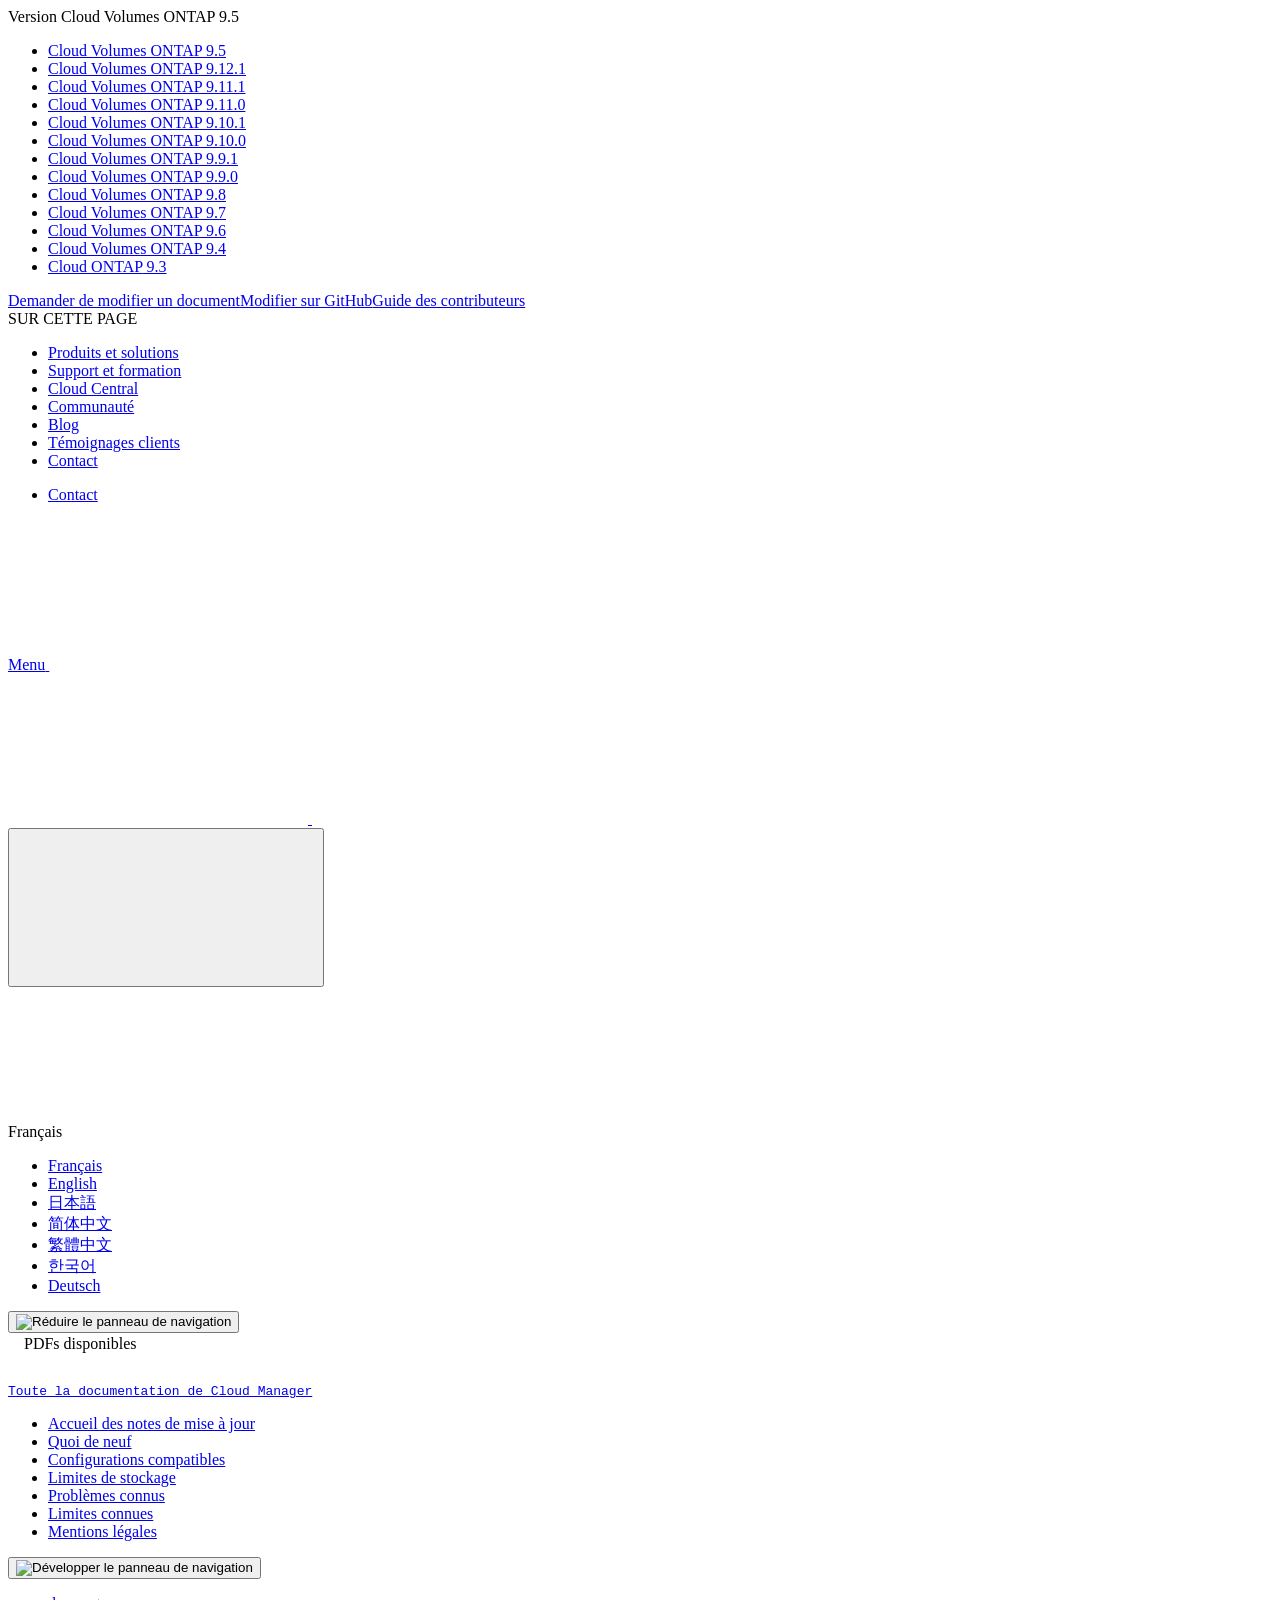
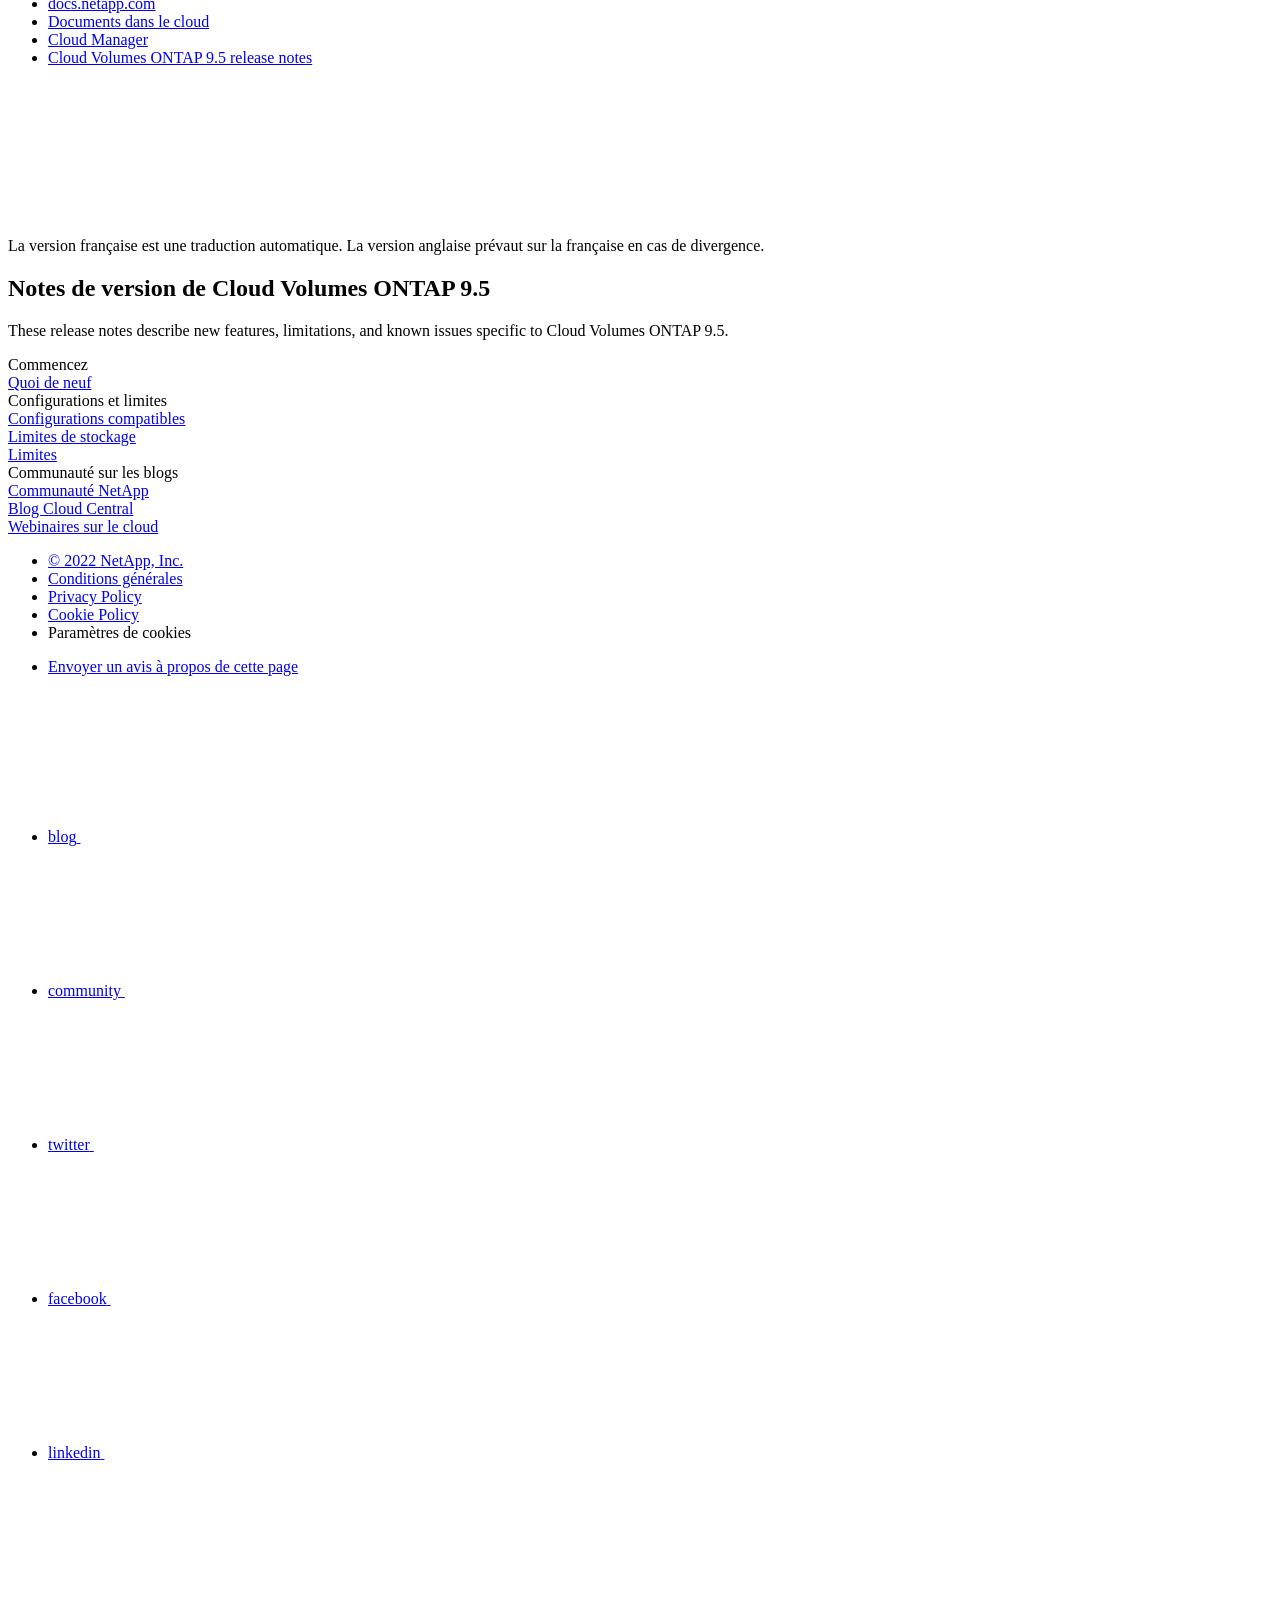
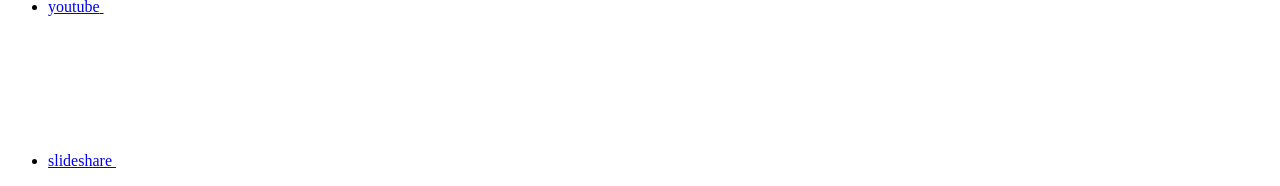
==== commit 3e1a69e6: "Deploying to gh-pages from  @ c405f6f9fea776f7e2b60234563bd34f47fac12f 🚀" ====
--- a/index.html
+++ b/index.html
@@ -178,6 +178,13 @@
     <li>
       
       <a href="https://docs.netapp.com/fr-fr/cloud-volumes-ontap-relnotes/index.html" target="_self">
+        <span translate="no" class="notranslate"><span>Cloud Volumes ONTAP</span><span class="version"> 9.12.1</span></span>
+      </a>
+                     
+    </li>
+    <li>
+      
+      <a href="https://docs.netapp.com/fr-fr/cloud-volumes-ontap-9111-relnotes/index.html" target="_self">
         <span translate="no" class="notranslate"><span>Cloud Volumes ONTAP</span><span class="version"> 9.11.1</span></span>
       </a>
                      
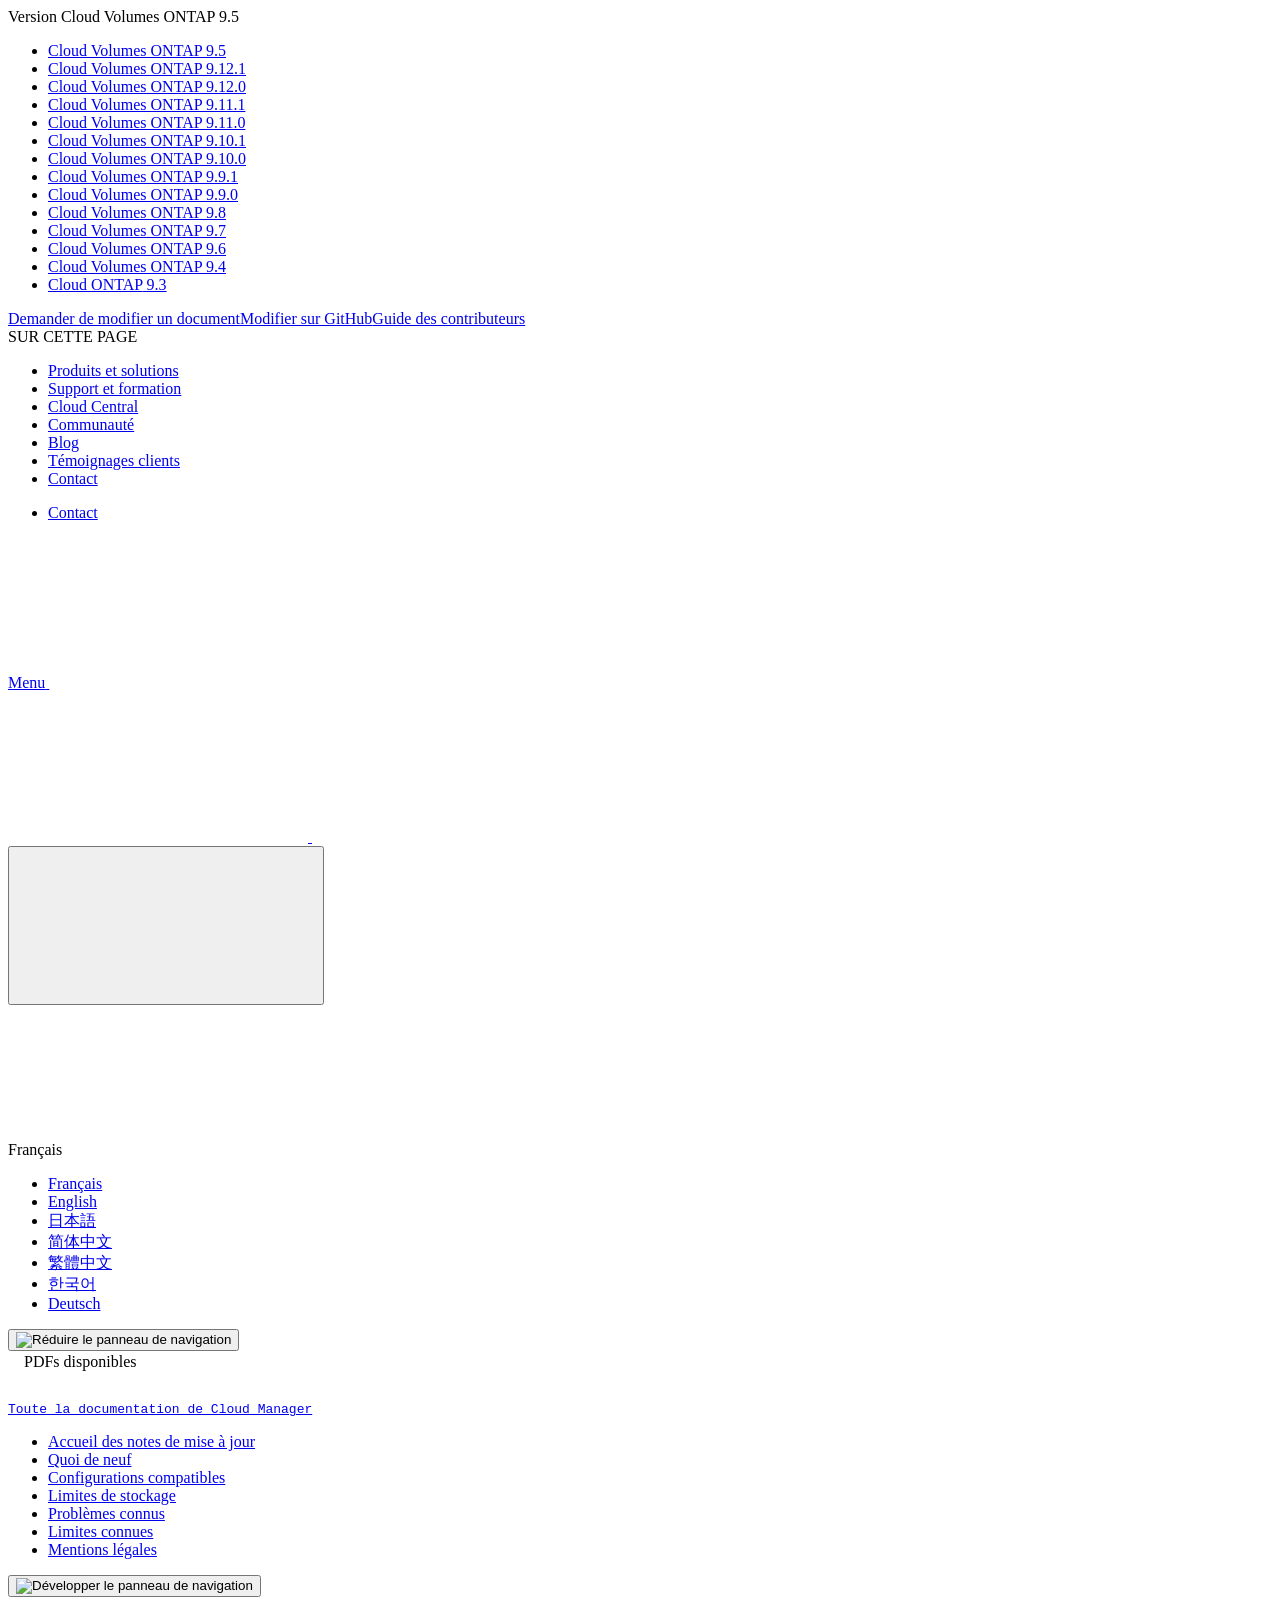
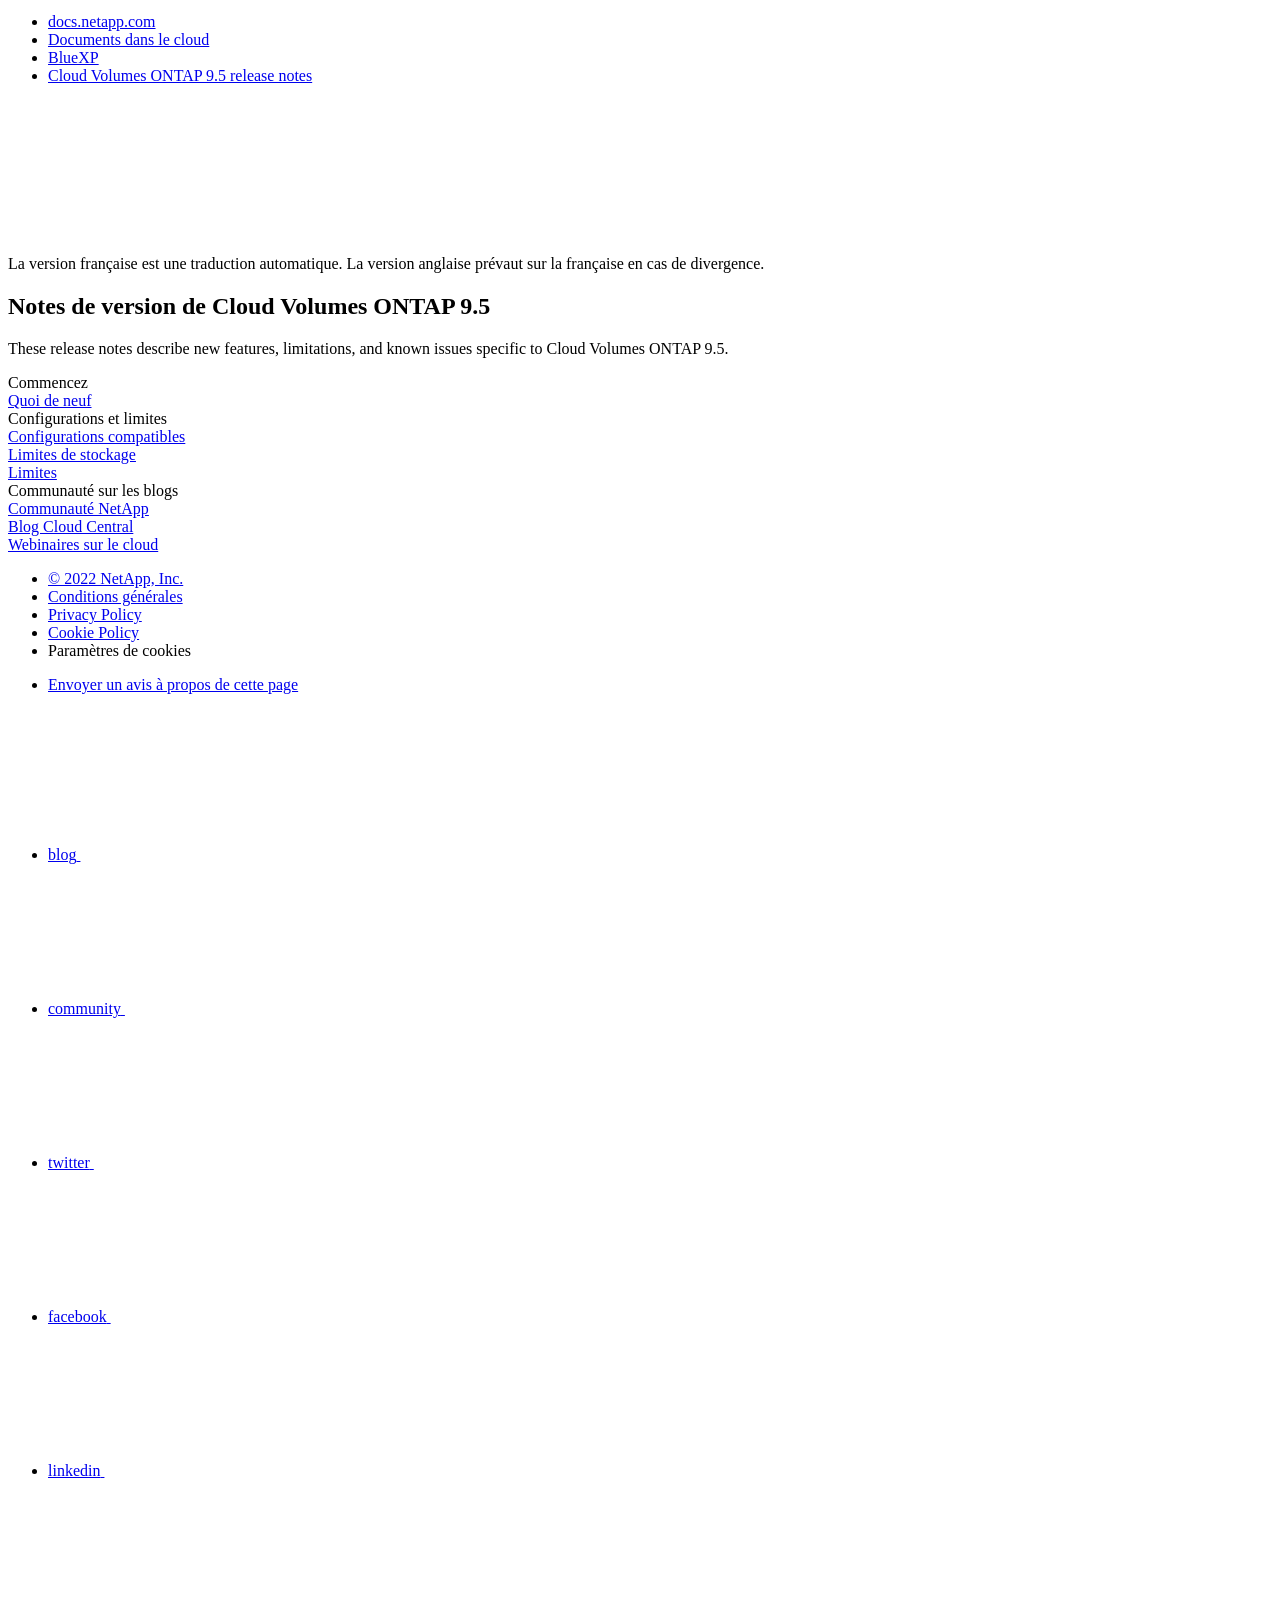
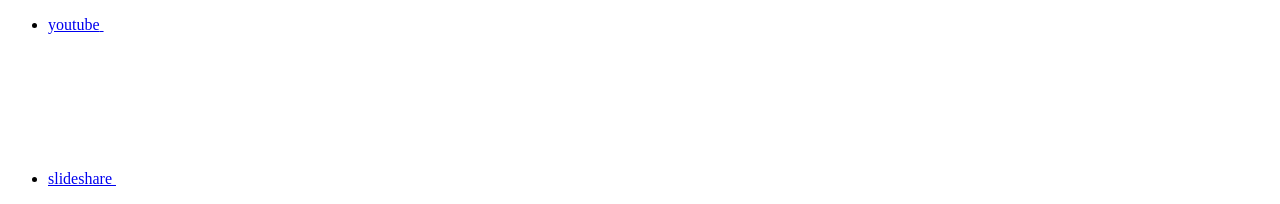
==== commit 74d856dd: "Deploying to gh-pages from  @ d9657ea3846f094f7232e680babbd98caa7045aa 🚀" ====
--- a/index.html
+++ b/index.html
@@ -179,6 +179,13 @@
       
       <a href="https://docs.netapp.com/fr-fr/cloud-volumes-ontap-relnotes/index.html" target="_self">
         <span translate="no" class="notranslate"><span>Cloud Volumes ONTAP</span><span class="version"> 9.12.1</span></span>
+      </a>
+                     
+    </li>
+    <li>
+      
+      <a href="https://docs.netapp.com/fr-fr/cloud-volumes-ontap-9120-relnotes/index.html" target="_self">
+        <span translate="no" class="notranslate"><span>Cloud Volumes ONTAP</span><span class="version"> 9.12.0</span></span>
       </a>
                      
     </li>
@@ -591,7 +598,7 @@
 
         
         <li class="n-breadcrumb__list-item">
-          <a href="https://docs.netapp.com/fr-fr/cloud-manager-family/">Cloud Manager</a>
+          <a href="https://docs.netapp.com/fr-fr/cloud-manager-family/">BlueXP</a>
         </li>
         
 
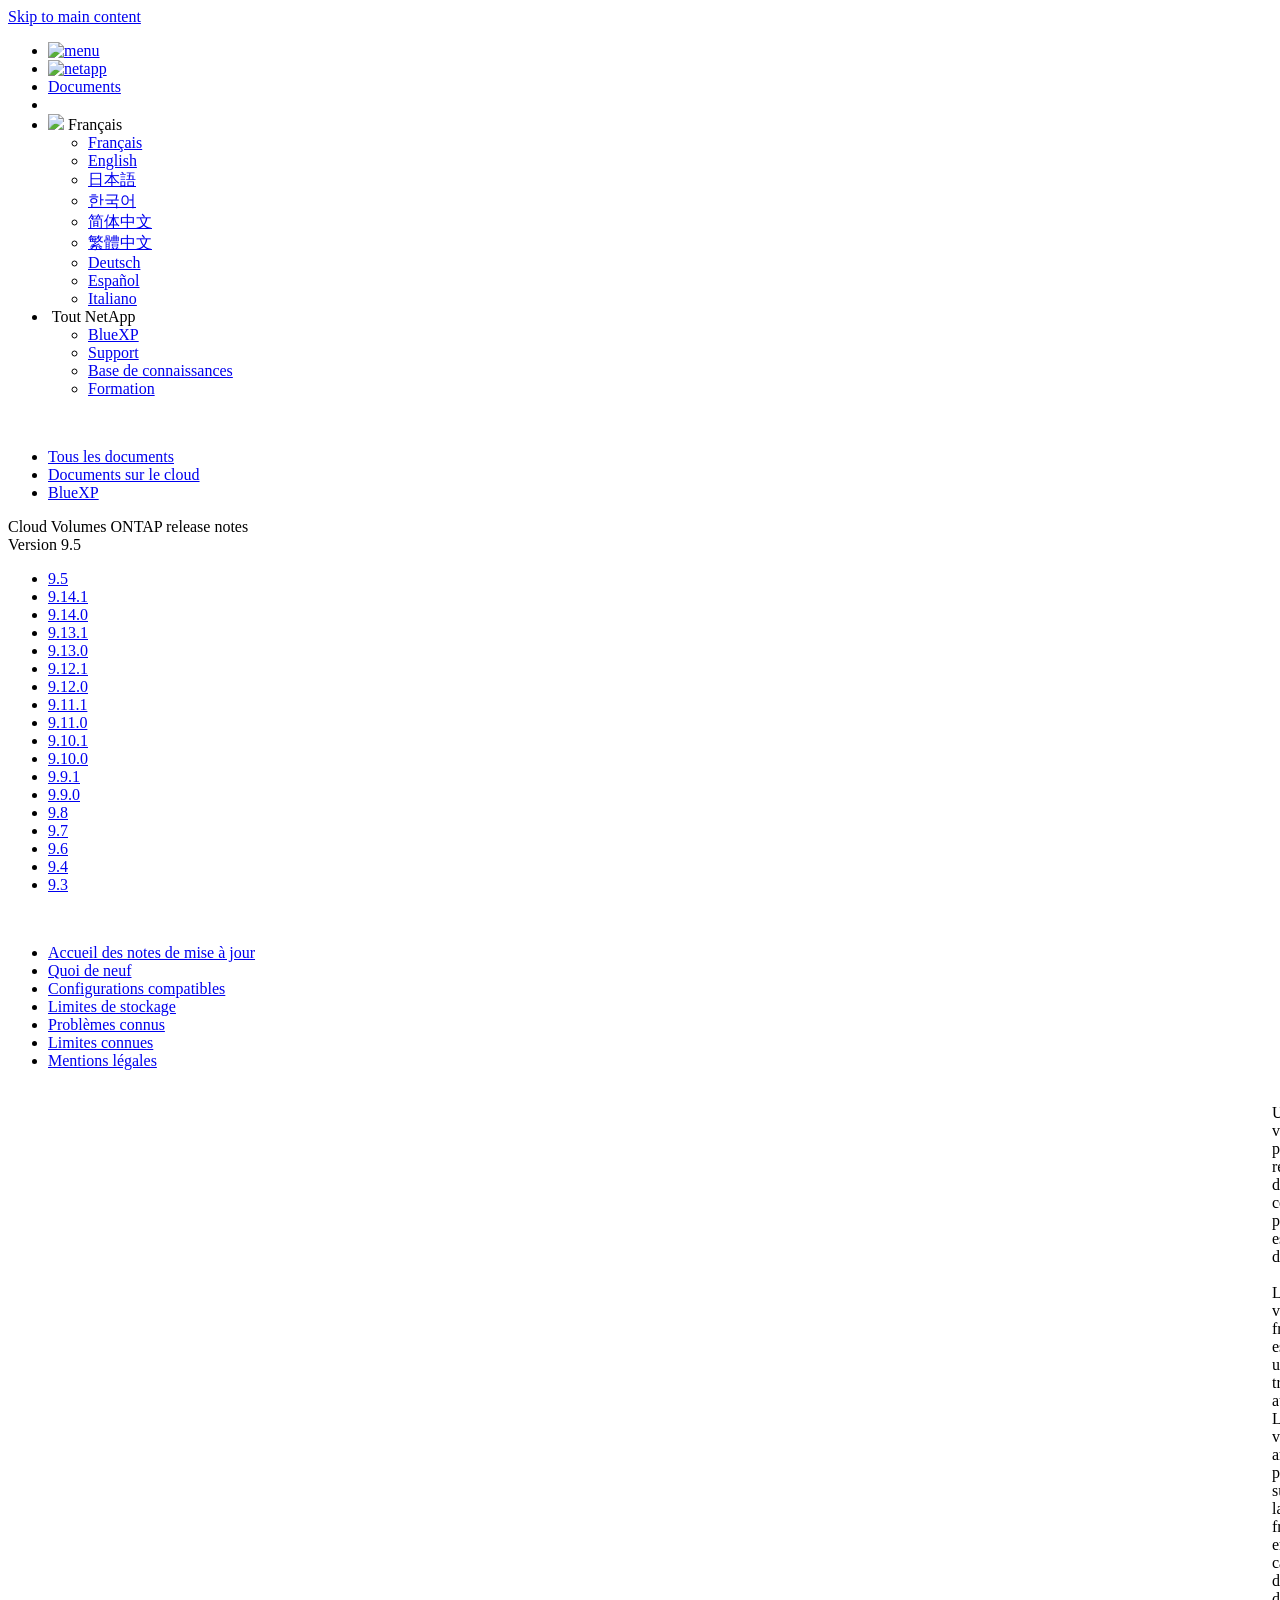
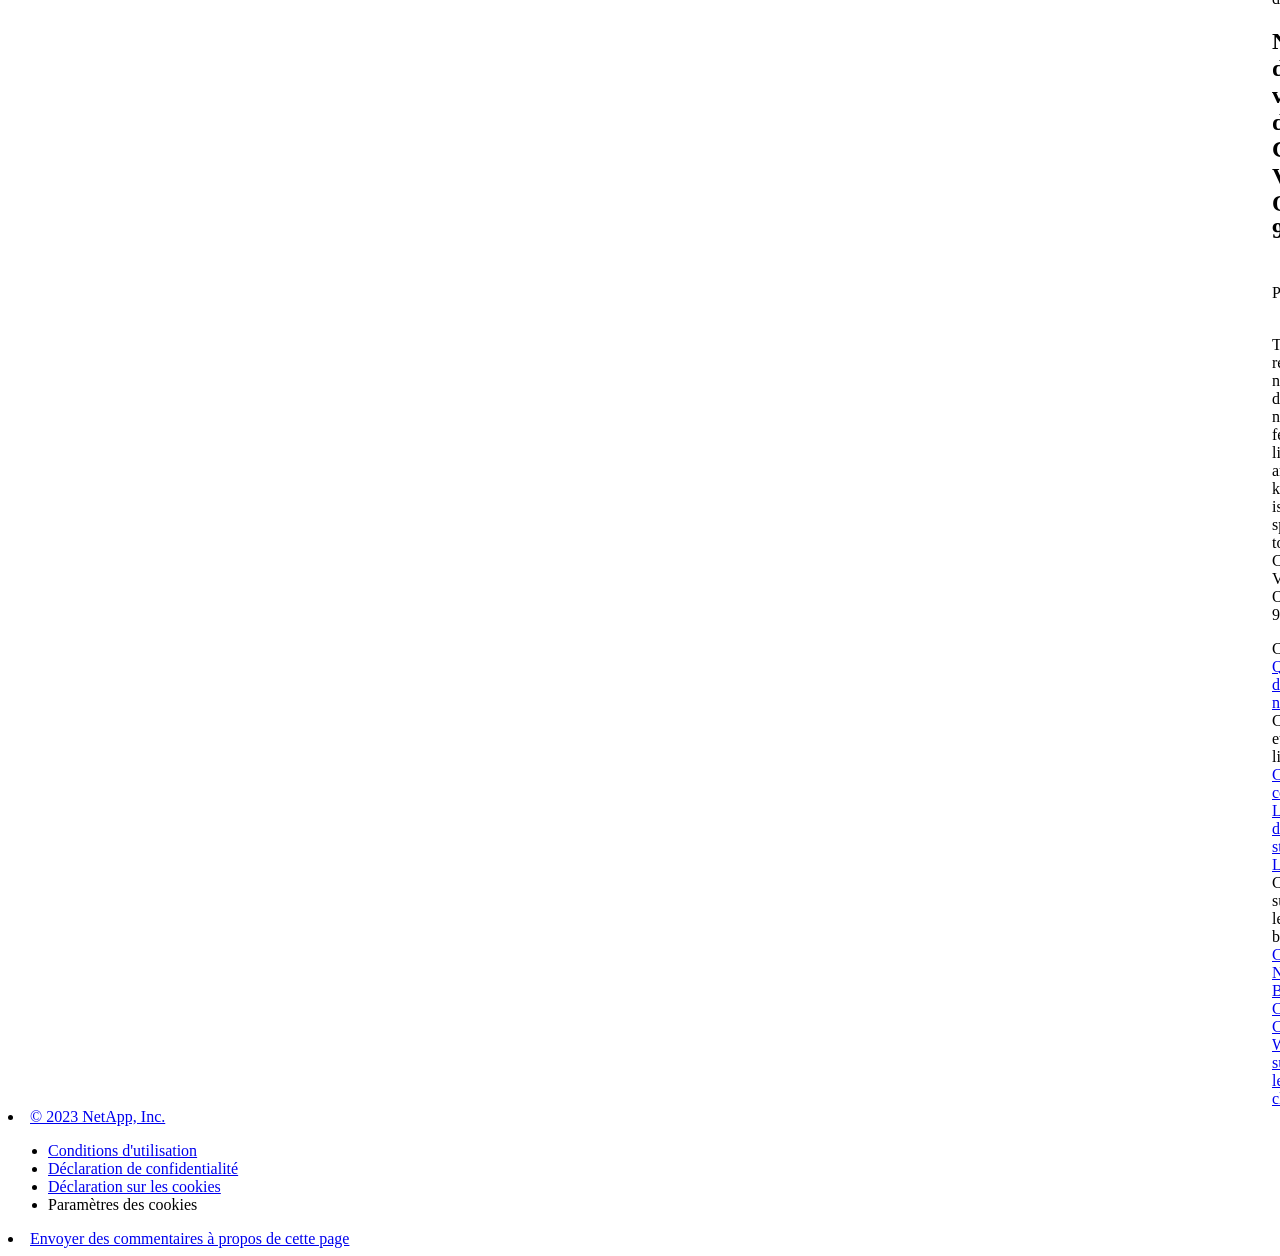
==== commit 9892d1b7: "Built from 95ad288 NetAppDocs/netappdocs-build@3c6cbbaaa77cae59a5599492f956fe43f0d98d4e" ====
--- a/index.html
+++ b/index.html
@@ -22,118 +22,67 @@
 
   <!-- RSS Feed --><link rel="alternate" type="application/rss+xml" title="NetApp Documentation" href="/fr-fr/cloud-volumes-ontap-95-relnotes/feed.xml"><!-- CSS Definitions: NetApp CSS should be defined after generic css -->
 
-  <!-- Elastic Search -->
-  <link rel="stylesheet" href="//cdn.jsdelivr.net/searchkit/0.10.0/theme.css">
 
   <!-- Combined CSS -->
-  <link rel="stylesheet" type="text/css" href="/fr-fr/cloud-volumes-ontap-95-relnotes/css/netappdocs.css">
+  <link rel="stylesheet" type="text/css" href="/fr-fr/cloud-volumes-ontap-95-relnotes/css/ie-netappdocs.css">
 
   
-  <link rel="stylesheet" href="/fr-fr/cloud-volumes-ontap-95-relnotes/css/landing-page.css" type="text/css">
-  <link rel="stylesheet" href="/fr-fr/cloud-volumes-ontap-95-relnotes/css/tabbed-blocks.css" type="text/css">
+  <link rel="stylesheet" href="/fr-fr/cloud-volumes-ontap-95-relnotes/css/ie-landing-page.css" type="text/css">
+  <link rel="stylesheet" href="/fr-fr/cloud-volumes-ontap-95-relnotes/css/ie-tabbed-blocks.css" type="text/css">
   <!-- Canonical url -->
-  <link rel='stylesheet' href='/fr-fr/cloud-volumes-ontap-95-relnotes/css/na-feature.css' type='text/css'><!-- Top level site integrations --><script>
-    function addAdobeLaunch(adobeId) {
-      var head = document.getElementsByTagName('head')[0];
-      var adobe = document.createElement("script");
-      adobe.type = "text/plain";
-      adobe.className = "optanon-category-C0002";
-      adobe.src = "//assets.adobedtm.com/60287eadf1ee/c284da483c83/"+adobeId+".min.js";
-      head.appendChild(adobe);
-    }
-
-    function addGoogleAnalytics(gtagId) {
-      var google = document.createElement("script");
-      google.type = "text/plain";
-      google.className = "optanon-category-C0002";
-      google.src = "https://www.googletagmanager.com/gtag/js?id="+gtagId;
-      var head = document.getElementsByTagName('head')[0];
-      head.appendChild(google);
-
-      window.dataLayer = window.dataLayer || [];
-      function gtag(){dataLayer.push(arguments);}
-      gtag('js', new Date());
-      gtag('config', gtagId);
-    }
-
-    function addConsent(consentId) {
-      var head = document.getElementsByTagName('head')[0];
-      var onetrustConsent = document.createElement("script");
-      onetrustConsent.type = "text/javascript";
-      onetrustConsent.src = "https://cdn.cookielaw.org/consent/"+consentId+"/OtAutoBlock.js";
-      head.appendChild(onetrustConsent);
-
-      var onetrustScript = document.createElement("script");
-      onetrustScript.type = "text/javascript";
-      onetrustScript.src = "https://cdn.cookielaw.org/scripttemplates/otSDKStub.js";
-      onetrustScript.charset = "UTF-8";
-      onetrustScript.dataset.documentLanguage = "true";
-      onetrustScript.dataset.domainScript = consentId;
-      head.appendChild(onetrustScript);
-    }addConsent("72570c5c-fe30-465f-b0e0-b77f7fb4ae34");
-    addAdobeLaunch("launch-e9ff3acac59f");
-    addGoogleAnalytics("UA-81697994-3");function OptanonWrapper() { }
+  <link rel="canonical" href="https://docs.netapp.com/fr-fr/cloud-volumes-ontap-95-relnotes/" />
+  <link rel="alternate" hreflang="x-default" href="https://docs.netapp.com/us-en/cloud-volumes-ontap-95-relnotes/" />
+  <link rel="alternate" hreflang="fr" href="https://docs.netapp.com/fr-fr/cloud-volumes-ontap-95-relnotes/" />
+  <link rel="alternate" hreflang="en" href="https://docs.netapp.com/us-en/cloud-volumes-ontap-95-relnotes/" />
+  <link rel="alternate" hreflang="ja" href="https://docs.netapp.com/ja-jp/cloud-volumes-ontap-95-relnotes/" />
+  <link rel="alternate" hreflang="ko" href="https://docs.netapp.com/ko-kr/cloud-volumes-ontap-95-relnotes/" />
+  <link rel="alternate" hreflang="zh-Hans" href="https://docs.netapp.com/zh-cn/cloud-volumes-ontap-95-relnotes/" />
+  <link rel="alternate" hreflang="zh-Hant" href="https://docs.netapp.com/zh-tw/cloud-volumes-ontap-95-relnotes/" />
+  <link rel="alternate" hreflang="de" href="https://docs.netapp.com/de-de/cloud-volumes-ontap-95-relnotes/" />
+  <link rel="alternate" hreflang="es" href="https://docs.netapp.com/es-es/cloud-volumes-ontap-95-relnotes/" />
+  <link rel="alternate" hreflang="it" href="https://docs.netapp.com/it-it/cloud-volumes-ontap-95-relnotes/" />
+  <!-- Top level site integrations -->
+<script type="text/javascript" src="https://cdn.cookielaw.org/consent/72570c5c-fe30-465f-b0e0-b77f7fb4ae34/OtAutoBlock.js"></script>
+    <script type="text/javascript" src="https://cdn.cookielaw.org/scripttemplates/otSDKStub.js" charset="UTF-8" data-document-language="true" data-domain-script="72570c5c-fe30-465f-b0e0-b77f7fb4ae34"></script>
+    <script type="text/javascript">function OptanonWrapper() { }</script>
+    <script type="text/plain" class="optanon-category-C0002" src="https://assets.adobedtm.com/60287eadf1ee/c284da483c83/launch-e9ff3acac59f.min.js"></script>
+    <script class="optanon-category-C0001">(function(w,d,s,l,i){w[l]=w[l]||[];w[l].push({'gtm.start':
+        new Date().getTime(),event:'gtm.js'});var f=d.getElementsByTagName(s)[0],
+        j=d.createElement(s),dl=l!='dataLayer'?'&l='+l:'';j.setAttributeNode(d.createAttribute('data-ot-ignore'));j.setAttribute('class','optanon-category-C0001');j.async=true;
+        j.src='https://www.googletagmanager.com/gtm.js?id='+i+dl+'';f.parentNode.insertBefore(j,f);
+        })(window,document,'script','dataLayer','GTM-MD73T9M');</script>
+
+  <script src="https://cdnjs.cloudflare.com/ajax/libs/jquery/2.1.4/jquery.min.js"></script>
+  
+  <script>
+    $(document).ready(function() {
+      const MASTHEAD_OFFSET = 65;
+      const SECTIONS = $("main h2, main h3");
+      // PAGE NAV - Init
+      if (SECTIONS.length == 0) {
+        // remove if there is no elements
+        /*
+        $("#ie-right-navbar").remove();
+        $("#ie-right-navbar-collapse").remove();
+        */
+      } else {
+        $(".page-nav-title").css('display', 'block');
+        for (var i = 0; i < SECTIONS.length; i++) {
+          var sectionId = $(SECTIONS[i]).attr('id');
+          var sectionName = $(SECTIONS[i]).text();
+          var subClass = $(SECTIONS[i]).is("h3") ? ' page-nav__sublink' : '';
+          $("#page-menu").append('<li class="page-nav-item"><a href="#' + sectionId + '" class="page-nav__link' + subClass + '">' + sectionName + '</a></li>');
+        }
+      }
+    });
   </script>
-  <script src="https://cdnjs.cloudflare.com/ajax/libs/jquery/2.1.4/jquery.min.js"></script>
+  
   <script src="https://cdnjs.cloudflare.com/ajax/libs/jquery-cookie/1.4.1/jquery.cookie.min.js"></script>
 
   <!-- Used for Product Family Page Sidebar Visibility --><!-- Used to import Promise for IE. Required for SearchKit -->
-  <script src="https://cdnjs.cloudflare.com/ajax/libs/bluebird/3.3.5/bluebird.min.js"></script><script src='/fr-fr/cloud-volumes-ontap-95-relnotes/js/na-search.js'></script><script src='/fr-fr/cloud-volumes-ontap-95-relnotes/js/na-pagenav.js'></script><script src='/fr-fr/cloud-volumes-ontap-95-relnotes/js/na-utility.js'></script>
-  <script src='/fr-fr/cloud-volumes-ontap-95-relnotes/js/clouddocs.js'></script>
-  <script src='/fr-fr/cloud-volumes-ontap-95-relnotes/js/jquery.navgoco.min.js'></script>
-  <script src="https://maxcdn.bootstrapcdn.com/bootstrap/3.3.7/js/bootstrap.min.js" integrity="sha384-Tc5IQib027qvyjSMfHjOMaLkfuWVxZxUPnCJA7l2mCWNIpG9mGCD8wGNIcPD7Txa" crossorigin="anonymous"></script>
-  <script src='/fr-fr/cloud-volumes-ontap-95-relnotes/js/toc.js'></script>
-  <script src='/fr-fr/cloud-volumes-ontap-95-relnotes/js/customscripts.js'></script><script>
-      $(document).ready(function() {
-          
-          var collapseOnInit = true;
-          
-
-          var navSettings = {
-              "caretHtml": '',
-              "accordion": collapseOnInit,
-              "openClass": 'active', // open
-              "save": false, // leave false or nav highlighting doesn't work right
-              "cookie": {
-                  "name": 'navgoco',
-                  "expires": false,
-                  "path": '/'
-              },
-              "slide": {
-                  "duration": 400,
-                  "easing": 'swing'
-              }
-          };
-
-          // Initialize navgoco with default options
-          $("#mysidebar").navgoco(navSettings);
-          
-
-          $("#collapseAll").click(function(e) {
-              e.preventDefault();
-              $("#mysidebar").navgoco('toggle', false);
-          });
-
-          $("#expandAll").click(function(e) {
-              e.preventDefault();
-              $("#mysidebar").navgoco('toggle', true);
-          });
-
-          $(".sidebar-nav-container").on("scroll", function() {
-            $.cookie("sidebarScroll", $(".sidebar-nav-container").scrollTop(), {
-              path    : "/fr-fr/cloud-volumes-ontap-95-relnotes"  
-            });
-          });
-          $(function() {
-            if ($.cookie("sidebarScroll")) {
-              $(".sidebar-nav-container").scrollTop($.cookie("sidebarScroll"));
-            }
-          });
-
-      });
-
-  </script>
-  <script>
+  <script src="https://cdnjs.cloudflare.com/ajax/libs/bluebird/3.3.5/bluebird.min.js"></script><script src='/fr-fr/cloud-volumes-ontap-95-relnotes/js/na-search.js'></script><script src='/fr-fr/cloud-volumes-ontap-95-relnotes/js/ie-clouddocs.js'></script>
+  <script src="https://maxcdn.bootstrapcdn.com/bootstrap/3.3.7/js/bootstrap.min.js" integrity="sha384-Tc5IQib027qvyjSMfHjOMaLkfuWVxZxUPnCJA7l2mCWNIpG9mGCD8wGNIcPD7Txa" crossorigin="anonymous"></script><script>
+    /*
       $(document).ready(function() {
           $("#tg-sb-link").click(function() {
               $("#tg-sb-sidebar").toggle();
@@ -143,323 +92,598 @@
               $("#tg-sb-icon").toggleClass('fa-toggle-off');
           });
       });
+      */
   </script>
   <script src='/fr-fr/cloud-volumes-ontap-95-relnotes/js/custom-dropdown.js'></script>
   <script src='/fr-fr/cloud-volumes-ontap-95-relnotes/js/FileSaver.min.js'></script>
   <script src='/fr-fr/cloud-volumes-ontap-95-relnotes/js/jszip-utils.min.js'></script>
-  <script src='/fr-fr/cloud-volumes-ontap-95-relnotes/js/jszip.min.js'></script>
-  <script src='/fr-fr/cloud-volumes-ontap-95-relnotes/js/pdf-ux.js'></script>
-</head>
+  <script src='/fr-fr/cloud-volumes-ontap-95-relnotes/js/jszip.min.js'></script><script src='/fr-fr/cloud-volumes-ontap-95-relnotes/js/ie-pdf-ux.js'></script></head>
 
 
   <body class role="document" data-flavor="">
-    <div id="page" class="n-off-canvas-menu">
-      <div class="n-off-canvas-menu__menu"><!--TODO: Add offcanvas code --></div>
-      <div class="n-off-canvas-menu__content-wrap">
-        <header class="site-header" id="banner">
-  
-  <!-- Start Page Toolbar -->
-  
-  <div class="page-nav-toolbar"><div id="version-dropdown-new" class="custom-dropdown" >
-  <div class="custom-dropdown-select unselected" title="Cloud Volumes ONTAP 9.5">
-    <label>Version</label>
-    <span translate="no" class="notranslate">Cloud Volumes ONTAP 9.5</span>
-    <img src="/fr-fr/cloud-volumes-ontap-95-relnotes/images/chevron_up.svg" alt="" class="custom-icon chevrondown invisible" />
-    <img src="/fr-fr/cloud-volumes-ontap-95-relnotes/images/chevron_down.svg" alt="" class="custom-icon chevronup" />
-  </div>
-
-  <ul class="custom-dropdown-menu"><li>
-      
-      <a href="https://docs.netapp.com/fr-fr/cloud-volumes-ontap-95-relnotes/index.html" target="_self">
-        <span translate="no" class="notranslate"><span>Cloud Volumes ONTAP</span><span class="version"> 9.5</span></span>
-      </a>
-                     
-    </li>
-    <li>
-      
-      <a href="https://docs.netapp.com/fr-fr/cloud-volumes-ontap-relnotes/index.html" target="_self">
-        <span translate="no" class="notranslate"><span>Cloud Volumes ONTAP</span><span class="version"> 9.12.1</span></span>
-      </a>
-                     
-    </li>
-    <li>
-      
-      <a href="https://docs.netapp.com/fr-fr/cloud-volumes-ontap-9120-relnotes/index.html" target="_self">
-        <span translate="no" class="notranslate"><span>Cloud Volumes ONTAP</span><span class="version"> 9.12.0</span></span>
-      </a>
-                     
-    </li>
-    <li>
-      
-      <a href="https://docs.netapp.com/fr-fr/cloud-volumes-ontap-9111-relnotes/index.html" target="_self">
-        <span translate="no" class="notranslate"><span>Cloud Volumes ONTAP</span><span class="version"> 9.11.1</span></span>
-      </a>
-                     
-    </li>
-    <li>
-      
-      <a href="https://docs.netapp.com/fr-fr/cloud-volumes-ontap-9110-relnotes/index.html" target="_self">
-        <span translate="no" class="notranslate"><span>Cloud Volumes ONTAP</span><span class="version"> 9.11.0</span></span>
-      </a>
-                     
-    </li>
-    <li>
-      
-      <a href="https://docs.netapp.com/fr-fr/cloud-volumes-ontap-9101-relnotes/index.html" target="_self">
-        <span translate="no" class="notranslate"><span>Cloud Volumes ONTAP</span><span class="version"> 9.10.1</span></span>
-      </a>
-                     
-    </li>
-    <li>
-      
-      <a href="https://docs.netapp.com/fr-fr/cloud-volumes-ontap-9100-relnotes/index.html" target="_self">
-        <span translate="no" class="notranslate"><span>Cloud Volumes ONTAP</span><span class="version"> 9.10.0</span></span>
-      </a>
-                     
-    </li>
-    <li>
-      
-      <a href="https://docs.netapp.com/fr-fr/cloud-volumes-ontap-991-relnotes/index.html" target="_self">
-        <span translate="no" class="notranslate"><span>Cloud Volumes ONTAP</span><span class="version"> 9.9.1</span></span>
-      </a>
-                     
-    </li>
-    <li>
-      
-      <a href="https://docs.netapp.com/fr-fr/cloud-volumes-ontap-990-relnotes/index.html" target="_self">
-        <span translate="no" class="notranslate"><span>Cloud Volumes ONTAP</span><span class="version"> 9.9.0</span></span>
-      </a>
-                     
-    </li>
-    <li>
-      
-      <a href="https://docs.netapp.com/fr-fr/cloud-volumes-ontap-98-relnotes/index.html" target="_self">
-        <span translate="no" class="notranslate"><span>Cloud Volumes ONTAP</span><span class="version"> 9.8</span></span>
-      </a>
-                     
-    </li>
-    <li>
-      
-      <a href="https://docs.netapp.com/fr-fr/cloud-volumes-ontap-97-relnotes/index.html" target="_self">
-        <span translate="no" class="notranslate"><span>Cloud Volumes ONTAP</span><span class="version"> 9.7</span></span>
-      </a>
-                     
-    </li>
-    <li>
-      
-      <a href="https://docs.netapp.com/fr-fr/cloud-volumes-ontap-96-relnotes/index.html" target="_self">
-        <span translate="no" class="notranslate"><span>Cloud Volumes ONTAP</span><span class="version"> 9.6</span></span>
-      </a>
-                     
-    </li>
-    <li>
-      
-      <a href="https://docs.netapp.com/fr-fr/cloud-volumes-ontap-94-relnotes/index.html" target="_self">
-        <span translate="no" class="notranslate"><span>Cloud Volumes ONTAP</span><span class="version"> 9.4</span></span>
-      </a>
-                     
-    </li>
-    <li>
-      
-      <a href="https://docs.netapp.com/fr-fr/cloud-volumes-ontap-93-relnotes/index.html" target="_self">
-        <span translate="no" class="notranslate"><span>Cloud ONTAP</span><span class="version"> 9.3</span></span>
-      </a>
-                     
-    </li>
-    
-  </ul>
-</div><div class="page-nav-contribute"><a target="_blank" href="https://github.com/NetAppDocs/cloud-volumes-ontap-95-relnotes/issues/new?body=Page%3A%20[Notes de version de Cloud Volumes ONTAP 9.5](https://docs.netapp.com/fr-fr/cloud-volumes-ontap-95-relnotes/index.html)&template=public-issue-template.md" class="page-nav-contribute-link" role="button"><img src="/fr-fr/cloud-volumes-ontap-95-relnotes/images/discuss-sm.svg" alt="" class="github-icon" />Demander de modifier un document</a><a target="_blank" href="https://github.com/NetAppDocs/cloud-volumes-ontap-95-relnotes/blob/main/index.adoc" class="page-nav-contribute-link" role="button"><img src="/fr-fr/cloud-volumes-ontap-95-relnotes/images/edit-sm.svg" alt="" class="github-icon" />Modifier sur GitHub</a><a target="_blank" href="https://docs.netapp.com/us-en/contribute/" class="page-nav-contribute-link"  ><img src="/fr-fr/cloud-volumes-ontap-95-relnotes/images/article-sm.svg" alt="" class="github-icon" />Guide des contributeurs</a></div>
-    <div class="page-nav-container">
-      <nav class="page-nav-fixed">
-        <div class="page-nav-title">SUR CETTE PAGE</div>
-        <div class="page-nav-links">
-          <ul class="page-nav-inner" id="page-menu"></ul>
-        </div>
-      </nav>
-    </div>
-  </div>
-  
-  
-  <!-- Start top_hat -->
-  <div class="n-top-hat">
-    <div class="n-container">
-      <div class="n-top-hat__cross-property-nav">
-        <ul class="n-top-hat__list">
-          <li class="n-top-hat__list-item">
-            <a href="https://www.netapp.com/products-a-z/" class="n-top-hat__link">Produits et solutions</a>
-          </li>
-          <li class="n-top-hat__list-item">
-            <a href="https://www.netapp.com/support-and-training/netapp-university/" class="n-top-hat__link">Support et formation</a>
-          </li>
-          <li class="n-top-hat__list-item">
-            <a href="https://cloud.netapp.com" class="n-top-hat__link">Cloud Central</a>
-          </li>
-          <li class="n-top-hat__list-item">
-            <a href="https://community.netapp.com/" class="n-top-hat__link">Communauté</a>
-          </li>
-          <li class="n-top-hat__list-item">
-            <a href="https://blog.netapp.com/" class="n-top-hat__link">Blog</a>
-          </li>
-          <li class="n-top-hat__list-item">
-            <a href="https://customers.netapp.com/en/" class="n-top-hat__link">Témoignages clients</a>
-          </li>
-          <li class="n-top-hat__list-item">
-            <a href="https://www.netapp.com/us/contact-us/index.aspx" target="_self" class="n-top-hat__link" data-ntap-ui="contact-us">Contact</a>
-          </li>
-        </ul>
-      </div>
-      <div class="n-top-hat__utils">
-        <ul class="n-top-hat__list">
-          <li class="n-top-hat__list-item">
-            <a href="https://www.netapp.com/us/contact-us/index.aspx" target="_self" class="n-top-hat__link" data-ntap-ui="contact-us">Contact</a>
-          </li>
-        </ul>
-      </div>
-    </div>
-  </div>
-  <!-- End top_hat -->
-
-  <!-- Start property bar -->
-  <style>
-    .n-property-navigation-bar__menus--desktop-experience .n-menu--mega__default-content__heading span {
-    color: #34B0FF;
-    }
-  </style>
-  <div class="n-property-bar " data-ntap-ui="sticky-nav">
-    <div class="n-property-bar__inner-wrap">
-      <div class="n-property-bar__menu-toggle">
-        <a href="#" class="n-property-bar__menu-toggle-link">
-          <span class="n-property-bar__menu-toggle-text">Menu</span>
-          <svg class="n-icon-bars n-property-bar__menu-toggle-icon" aria-labelledby="title">
-            <title>bars</title>
-            <use xlink:href="/fr-fr/cloud-volumes-ontap-95-relnotes/common/svg/sprite.svg#bars"></use>
-          </svg>
-        </a>
-      </div>
-      <div class="n-property-bar__property-mark ">
-        <a href="https://www.netapp.com" class="n-property-bar__property-link">
-          <div class="n-property-bar__logo">
-            <svg class="n-icon-netapp-mark n-icon-netapp-mark n-property-bar__netapp-mark-icon" aria-labelledby="title">
-              <title>netapp-mark</title>
-              <use xlink:href="/fr-fr/cloud-volumes-ontap-95-relnotes/common/svg/sprite.svg#netapp-mark"></use>
-            </svg>
-            <svg class="n-icon-netapp-logo n-property-bar__logo-svg" aria-labelledby="title">
-              <title>netapp-logo</title>
-              <use xlink:href="/fr-fr/cloud-volumes-ontap-95-relnotes/common/svg/sprite.svg#netapp-logo"></use>
-            </svg>
-          </div>
-        </a>
-      </div>
-
-      
-      
-      
-      <div class="search-property-bar">
-        <div id="search-demo-container" class="searchbox n-property-bar__search">
-          <div id="react-search" 
-          data-search-html="/fr-fr/cloud-volumes-ontap-95-relnotes/search.html"
-          data-type="widget" 
-          data-placeholder="Rechercher une documentation"
-          data-no-results-found="Aucun résultat n'a été trouvé pour {query}"
-          data-did-you-mean="Rechercher {suggestion}."
-          data-no-results-found-did-you-mean="Aucun résultat n’a été trouvé pour {query}. Voulez-vous dire {suggestion} ?"
-          data-results-found="{hitCount} résultats trouvés"
-          data-error-message="We're sorry, an issue occurred when fetching your results. Please try again."
-          data-error-reset="Reset Search"
-          data-sk-es-pf-indexes=""
-          data-flavor=""></div>
-          <button class="n-property-bar__search-toggle-button" type="button">
-            <svg class="n-icon-search n-property-bar__search-toggle-button-icon" aria-labelledby="title">
-              <title>search</title>
-              <use xmlns:xlink="http://www.w3.org/1999/xlink" xlink:href="/fr-fr/cloud-volumes-ontap-95-relnotes/common/svg/sprite.svg#search"></use>
-            </svg>
-          </button>
-        </div>
-      </div>
-      
-    </div>
-  </div>
-  <div class="n-property-bar__toolbar">
-    <!-- Start Language Selector --><div id="language-dropdown" class="custom-dropdown custom-dropdown-lang">
-      <div class="custom-dropdown-select custom-dropdown-select-lang">
-      <span class="lang-name">Français</span>
-          <svg class="n-globe__icon" aria-labelledby="title">
-            <title>globe</title>
-            <use xmlns:xlink="http://www.w3.org/1999/xlink" xlink:href="/fr-fr/cloud-volumes-ontap-95-relnotes/common/svg/sprite.svg#globe"></use>
-          </svg>
-        </button>
-      </div>
-
-      <ul class="custom-dropdown-menu"><li>
-          <a href="https://docs.netapp.com/fr-fr/cloud-volumes-ontap-95-relnotes/index.html" target="_self"><span translate="no" class="notranslate">Français</span></a>
-        </li><li>
-          <a href="https://docs.netapp.com/us-en/cloud-volumes-ontap-95-relnotes/index.html" target="_self"><span translate="no" class="notranslate">English</span></a>
-        </li><li>
-          <a href="https://docs.netapp.com/ja-jp/cloud-volumes-ontap-95-relnotes/index.html" target="_self"><span translate="no" class="notranslate">日本語</span></a>
-        </li><li>
-          <a href="https://docs.netapp.com/zh-cn/cloud-volumes-ontap-95-relnotes/index.html" target="_self"><span translate="no" class="notranslate">简体中文</span></a>
-        </li><li>
-          <a href="https://docs.netapp.com/zh-tw/cloud-volumes-ontap-95-relnotes/index.html" target="_self"><span translate="no" class="notranslate">繁體中文</span></a>
-        </li><li>
-          <a href="https://docs.netapp.com/ko-kr/cloud-volumes-ontap-95-relnotes/index.html" target="_self"><span translate="no" class="notranslate">한국어</span></a>
-        </li><li>
-          <a href="https://docs.netapp.com/de-de/cloud-volumes-ontap-95-relnotes/index.html" target="_self"><span translate="no" class="notranslate">Deutsch</span></a>
-        </li></ul>
-    </div><!-- End Language Selector -->
-
-    <div class="n-property-bar__cta"></div>
-  </div>
-  <script>
-    $(function(){
-        var currentLocalization = $('html').attr('lang');
-
-        var localizationsDictionary = {
-            "en-CA" : "https://www.netapp.com/search/index.aspx?for_cr=canada&",
-            "en-IN" : "https://www.netapp.com/search/index.aspx?for_cr=india&",
-            "nl-NL" : "https://www.netapp.com/search/index.aspx?for_cr=netherlands&",
-            "ru-RU" : "https://www.netapp.com/search/index.aspx?for_cr=russia&",
-            "sv-SE" : "https://www.netapp.com/search/index.aspx?for_cr=sweden&",
-            "it-IT" : "https://www.netapp.com/search/index.aspx?for_cr=italy&",
-            "he-IL" : "https://www.netapp.com/search/index.aspx?for_cr=israel&",
-            "ko-KR" : "https://www.netapp.com/search/index.aspx?for_cr=korea&",
-            "zh-TW" : "https://www.netapp.com/search/index.aspx?for_cr=taiwan&",
-            "en-GB" : "https://www.netapp.com/search/index.aspx?for_cr=unitedkingdom&",
-            "en-SG" : "https://www.netapp.com/search/index.aspx?for_cr=asean&",
-            "en-AU" : "https://www.netapp.com/search/index.aspx?for_cr=australia&",
-            "pt-BR" : "https://www.netapp.com/search/index.aspx?for_cr=brasil&",
-            "de-CH" : "https://www.netapp.com/search/index.aspx?for_cr=switzerland&",
-            "es-MX" : "https://www.netapp.com/search/index.aspx?for_cr=mexico&"
-        };
-
-        if($('html').hasClass('ntap-whitelisted') && localizationsDictionary.hasOwnProperty(currentLocalization)) {
-            $('.n-property-bar__property-link').attr('href', '/');
-        }
-    });
-  </script>
-  <!-- End property bar -->
-</header>
-
+    <div class="skip-to-main">
+      <a href="#main" >Skip to main content</a>
+    </div><noscript><iframe src="https://www.googletagmanager.com/ns.html?id=GTM-MD73T9M"
+      height="0" width="0" style="display:none;visibility:hidden"></iframe></noscript><div id="page" class="">
+      <div id="ie-phone-menu" class=""></div>
+      <div id="ie-content-wrap" class="">
+        <nav id="ie-new-header">
+    <ul>
+        <li id="ie-phone-menu-button">
+            <a href="#">
+                <image id="" src="/fr-fr/cloud-volumes-ontap-95-relnotes/images/hamburger.svg" alt="menu" />
+            </a>
+        </li>
+
+        <li>
+            <a href="https://www.netapp.com/fr">
+                <image id="ie-header-logo" src="/fr-fr/cloud-volumes-ontap-95-relnotes/images/netapp_logo.svg" alt="netapp" />
+            </a>
+        </li>
+        <li id="ie-header-docs">
+            <a href="https://www.netapp.com/fr/support-and-training/documentation/">Documents</a>
+        </li>
+
+        <!-- Empty container to push header left with or without lang selector -->
+        <li id="empty-container" style="margin-left: auto">
+        </li>
+        <!-- Start Language Selector --><li id="ie-language-dropdown">
+            <div id="language-dropdown" class="custom-dropdown custom-dropdown-lang">
+                <div class="custom-dropdown-select custom-dropdown-select-lang">
+                    <img src="/fr-fr/cloud-volumes-ontap-95-relnotes/images/language_white_24dp.svg" class="n-globe__icon" />
+                    <span class="lang-name">Français</span>
+                    <img src="/fr-fr/cloud-volumes-ontap-95-relnotes/images/dropdown-arrow.svg" alt="" class="custom-icon chevrondown header invisible" />
+                    <img src="/fr-fr/cloud-volumes-ontap-95-relnotes/images/dropdown-arrow.svg" alt="" class="custom-icon chevronup header" />
+                    </button>
+                </div>
+
+                <ul class="custom-dropdown-menu"><li>
+                        <a href="https://docs.netapp.com/fr-fr/cloud-volumes-ontap-95-relnotes/index.html"
+                            target="_self"><span translate="no" class="notranslate">Français</span></a>
+                    </li><li>
+                        <a href="https://docs.netapp.com/us-en/cloud-volumes-ontap-95-relnotes/index.html"
+                            target="_self"><span translate="no" class="notranslate">English</span></a>
+                    </li><li>
+                        <a href="https://docs.netapp.com/ja-jp/cloud-volumes-ontap-95-relnotes/index.html"
+                            target="_self"><span translate="no" class="notranslate">日本語</span></a>
+                    </li><li>
+                        <a href="https://docs.netapp.com/ko-kr/cloud-volumes-ontap-95-relnotes/index.html"
+                            target="_self"><span translate="no" class="notranslate">한국어</span></a>
+                    </li><li>
+                        <a href="https://docs.netapp.com/zh-cn/cloud-volumes-ontap-95-relnotes/index.html"
+                            target="_self"><span translate="no" class="notranslate">简体中文</span></a>
+                    </li><li>
+                        <a href="https://docs.netapp.com/zh-tw/cloud-volumes-ontap-95-relnotes/index.html"
+                            target="_self"><span translate="no" class="notranslate">繁體中文</span></a>
+                    </li><li>
+                        <a href="https://docs.netapp.com/de-de/cloud-volumes-ontap-95-relnotes/index.html"
+                            target="_self"><span translate="no" class="notranslate">Deutsch</span></a>
+                    </li><li>
+                        <a href="https://docs.netapp.com/es-es/cloud-volumes-ontap-95-relnotes/index.html"
+                            target="_self"><span translate="no" class="notranslate">Español</span></a>
+                    </li><li>
+                        <a href="https://docs.netapp.com/it-it/cloud-volumes-ontap-95-relnotes/index.html"
+                            target="_self"><span translate="no" class="notranslate">Italiano</span></a>
+                    </li></ul>
+            </div>
+            </li>
+        <!-- End Language Selector -->
+
+
+        <li id="ie-allnetapp">
+            <div id="allnetapp-dropdown" class="custom-dropdown custom-dropdown-allnetapp">
+                <div class="custom-dropdown-select custom-dropdown-select-allnetapp">
+                    <img src="/fr-fr/cloud-volumes-ontap-95-relnotes/images/apps_white_24dp.svg" alt="" class="allnetapp-icon" />
+                    <span class="allnetapp-name">Tout NetApp</span>
+                    <img src="/fr-fr/cloud-volumes-ontap-95-relnotes/images/dropdown-arrow.svg" alt="" class="custom-icon chevrondown header invisible" />
+                    <img src="/fr-fr/cloud-volumes-ontap-95-relnotes/images/dropdown-arrow.svg" alt="" class="custom-icon chevronup header" />
+                    </button>
+                </div>
+
+                <ul class="custom-dropdown-menu allnetapp-dropdown">
+                    <li>
+                        <a href="https://bluexp.netapp.com/fr/"
+                            target="_self"><span translate="no" class="notranslate">BlueXP</span></a>
+                    </li>
+                    <li>
+                        <a href="https://mysupport.netapp.com/site/"
+                            target="_self"><span translate="no" class="notranslate">Support</span></a>
+                    </li>
+                    <li>
+                        <a href="https://kb.netapp.com/"
+                            target="_self"><span translate="no" class="notranslate">Base de connaissances</span></a>
+                    </li>
+                    <li>
+                        <a href="https://www.netapp.com/fr/support-and-training/netapp-learning-services/"
+                            target="_self"><span translate="no" class="notranslate">Formation</span></a>
+                    </li>
+                </ul>
+            </div>
+
+        </li>
+
+    </ul>
+</nav>
 
         <main id="n-main-content" class="n-main-content">
           <!-- Start Documentation Content -->
 <div class="ie-main">
-  <!-- Sidebar Column -->
+
+<div id="ie-new-sidebar-collapse" style="display: none">
+    <img id="sidebar-expand" class="ie-searchbox-icon" src="/fr-fr/cloud-volumes-ontap-95-relnotes/images/double_arrow.svg" alt="" />
+</div>
+<div id="ie-new-sidebar">
+    <div id="ie-product-identity-lockup">
+        <div id="sidebar-collapse" class="">
+            <img src="/fr-fr/cloud-volumes-ontap-95-relnotes/images/double_arrow.svg" alt="" />
+        </div>
+        <div id="ie-breadcrumb" class="">
+  <ul class="ie-breadcrumb">
+    <li class="">
+      <a href="https://docs.netapp.com">Tous les documents</a>
+    </li>
+    
+    
+    <li class="">
+      <a href="https://docs.netapp.com/us-en/cloud/">Documents sur le cloud</a>
+    </li>
+    
+
+    
+    <li class="">
+      <a href="https://docs.netapp.com/fr-fr/bluexp-family/">
+        BlueXP
+      </a>
+    </li>
+    
+  </ul>
   
-  <div class="col-md-3" id="sidebar-height">
-      <button id="btn-sidebar-collapse" onclick="hideSidebar()"><img src="/fr-fr/cloud-volumes-ontap-95-relnotes/images/collapse.png" alt="Réduire le panneau de navigation"></button>
-      <div class="n-pdf-header">
-  <a id="toggleButtonPdf" class="n-pdf-button" type="button">
-    <img src="/fr-fr/cloud-volumes-ontap-95-relnotes/images/pdf.png" alt="" width="16" height="16"/>PDFs disponibles<span>
-    </span>
-  </a>
+  <div class="ie-product-name" >
+    <!--<a href="/fr-fr/cloud-volumes-ontap-95-relnotes/">-->
+      Cloud Volumes ONTAP release notes
+    <!--</a>-->
+  </div>
 </div>
-<div class="n-pdf-body-container">
-  <ul id="toggleContainerPdf" class="n-pdf-body" style="display:none;"><li class="pdf-ux-container">
+
+            
+<div id="ie-selectors"><div id="version-dropdown-new" class="custom-dropdown" >
+  <div class="custom-dropdown-select unselected" title=" 9.5">
+    <label>Version</label>
+    <span translate="no" class="notranslate">9.5</span>
+    <img src="/fr-fr/cloud-volumes-ontap-95-relnotes/images/dropdown-arrow.svg" alt="" class="custom-icon chevrondown version invisible" />
+    <img src="/fr-fr/cloud-volumes-ontap-95-relnotes/images/dropdown-arrow.svg" alt="" class="custom-icon chevronup version" />
+  </div>
+
+  <ul class="custom-dropdown-menu"><li>
+      
+      <a href="https://docs.netapp.com/fr-fr/cloud-volumes-ontap-95-relnotes/index.html" target="_self">
+        <span translate="no" class="notranslate"><span class="version"> 9.5</span></span>
+      </a>
+                     
+    </li>
+    <li>
+      
+      <a href="https://docs.netapp.com/fr-fr/cloud-volumes-ontap-relnotes/index.html" target="_self">
+        <span translate="no" class="notranslate"><span class="version"> 9.14.1</span></span>
+      </a>
+                     
+    </li>
+    <li>
+      
+      <a href="https://docs.netapp.com/fr-fr/cloud-volumes-ontap-9140-relnotes/index.html" target="_self">
+        <span translate="no" class="notranslate"><span class="version"> 9.14.0</span></span>
+      </a>
+                     
+    </li>
+    <li>
+      
+      <a href="https://docs.netapp.com/fr-fr/cloud-volumes-ontap-9131-relnotes/index.html" target="_self">
+        <span translate="no" class="notranslate"><span class="version"> 9.13.1</span></span>
+      </a>
+                     
+    </li>
+    <li>
+      
+      <a href="https://docs.netapp.com/fr-fr/cloud-volumes-ontap-9130-relnotes/index.html" target="_self">
+        <span translate="no" class="notranslate"><span class="version"> 9.13.0</span></span>
+      </a>
+                     
+    </li>
+    <li>
+      
+      <a href="https://docs.netapp.com/fr-fr/cloud-volumes-ontap-9121-relnotes/index.html" target="_self">
+        <span translate="no" class="notranslate"><span class="version"> 9.12.1</span></span>
+      </a>
+                     
+    </li>
+    <li>
+      
+      <a href="https://docs.netapp.com/fr-fr/cloud-volumes-ontap-9120-relnotes/index.html" target="_self">
+        <span translate="no" class="notranslate"><span class="version"> 9.12.0</span></span>
+      </a>
+                     
+    </li>
+    <li>
+      
+      <a href="https://docs.netapp.com/fr-fr/cloud-volumes-ontap-9111-relnotes/index.html" target="_self">
+        <span translate="no" class="notranslate"><span class="version"> 9.11.1</span></span>
+      </a>
+                     
+    </li>
+    <li>
+      
+      <a href="https://docs.netapp.com/fr-fr/cloud-volumes-ontap-9110-relnotes/index.html" target="_self">
+        <span translate="no" class="notranslate"><span class="version"> 9.11.0</span></span>
+      </a>
+                     
+    </li>
+    <li>
+      
+      <a href="https://docs.netapp.com/fr-fr/cloud-volumes-ontap-9101-relnotes/index.html" target="_self">
+        <span translate="no" class="notranslate"><span class="version"> 9.10.1</span></span>
+      </a>
+                     
+    </li>
+    <li>
+      
+      <a href="https://docs.netapp.com/fr-fr/cloud-volumes-ontap-9100-relnotes/index.html" target="_self">
+        <span translate="no" class="notranslate"><span class="version"> 9.10.0</span></span>
+      </a>
+                     
+    </li>
+    <li>
+      
+      <a href="https://docs.netapp.com/fr-fr/cloud-volumes-ontap-991-relnotes/index.html" target="_self">
+        <span translate="no" class="notranslate"><span class="version"> 9.9.1</span></span>
+      </a>
+                     
+    </li>
+    <li>
+      
+      <a href="https://docs.netapp.com/fr-fr/cloud-volumes-ontap-990-relnotes/index.html" target="_self">
+        <span translate="no" class="notranslate"><span class="version"> 9.9.0</span></span>
+      </a>
+                     
+    </li>
+    <li>
+      
+      <a href="https://docs.netapp.com/fr-fr/cloud-volumes-ontap-98-relnotes/index.html" target="_self">
+        <span translate="no" class="notranslate"><span class="version"> 9.8</span></span>
+      </a>
+                     
+    </li>
+    <li>
+      
+      <a href="https://docs.netapp.com/fr-fr/cloud-volumes-ontap-97-relnotes/index.html" target="_self">
+        <span translate="no" class="notranslate"><span class="version"> 9.7</span></span>
+      </a>
+                     
+    </li>
+    <li>
+      
+      <a href="https://docs.netapp.com/fr-fr/cloud-volumes-ontap-96-relnotes/index.html" target="_self">
+        <span translate="no" class="notranslate"><span class="version"> 9.6</span></span>
+      </a>
+                     
+    </li>
+    <li>
+      
+      <a href="https://docs.netapp.com/fr-fr/cloud-volumes-ontap-94-relnotes/index.html" target="_self">
+        <span translate="no" class="notranslate"><span class="version"> 9.4</span></span>
+      </a>
+                     
+    </li>
+    <li>
+      
+      <a href="https://docs.netapp.com/fr-fr/cloud-volumes-ontap-93-relnotes/index.html" target="_self">
+        <span translate="no" class="notranslate"><span class="version"> 9.3</span></span>
+      </a>
+                     
+    </li>
+    
+  </ul>
+</div></div>
         
         
+
+<div id="ie-searchbox" class="ie-searchbox-sidebar ">
+    <img class="ie-searchbox-icon" src="/fr-fr/cloud-volumes-ontap-95-relnotes/images/loupe.svg" alt=""/>
+    <div id="react-search" 
+        data-search-html="/fr-fr/cloud-volumes-ontap-95-relnotes/search.html" 
+        data-type="widget"
+        data-placeholder="Rechercher dans la documentation"
+        data-no-results-found="Aucun résultat trouvé pour : {query}"
+        data-did-you-mean="Rechercher {suggestion}."
+        data-no-results-found-did-you-mean="Aucun résultat n'a été trouvé pour {query}. Voulez-vous dire {suggestion} ?"
+        data-results-found="{hitCount} résultats"
+        data-error-message="Une erreur s'est produite. Merci de réessayer."
+        data-error-reset="Réinitialiser la recherche"
+        data-sk-es-pf-indexes="" 
+        data-flavor="">
+    </div>
+</div>
         
-        <a target="_blank" href="/fr-fr/cloud-volumes-ontap-95-relnotes/pdfs/fullsite-sidebar/Notes_de_version_de_Cloud_Volumes_ONTAP_9_5.pdf" >
-          <img src="/fr-fr/cloud-volumes-ontap-95-relnotes/images/pdf.png" alt="" width="16" height="16"/>PDF de ce site de documentation</a>
+    </div>
+    <div id="ie-new-toc"><script>
+  let sidebarAccordion = true;
+
+  /* specific css rules for Mac */
+  if(navigator.platform.match('Mac') !== null) {
+    document.body.setAttribute('class', 'OSX');
+  }
+
+</script>
+
+<div id="ie-sidebar-container">
+  <ul id="ie-sidebar-list" ><li 
+      data-pdf-exists="true" 
+      data-pdf-filename="Accueil des notes de mise à jour"
+      data-li-level="1#" 
+      class="  ie-sidebar-selected    "
+      dale-page-url="/index.html" 
+      dale-entry-url="/index.html" 
+    ><a class="ie-sidebar-menuitem-1 " href="/fr-fr/cloud-volumes-ontap-95-relnotes/index.html">
+        Accueil des notes de mise à jour
+      </a></li><li 
+      data-pdf-exists="true" 
+      data-pdf-filename="Quoi de neuf"
+      data-li-level="1#" 
+      class="   "
+      dale-page-url="/index.html" 
+      dale-entry-url="/reference-new.html" 
+    ><a class="ie-sidebar-menuitem-1 " href="/fr-fr/cloud-volumes-ontap-95-relnotes/reference-new.html">
+        Quoi de neuf
+      </a></li><li 
+      data-pdf-exists="true" 
+      data-pdf-filename="Configurations compatibles"
+      data-li-level="1#" 
+      class="   "
+      dale-page-url="/index.html" 
+      dale-entry-url="/reference-supported-configs.html" 
+    ><a class="ie-sidebar-menuitem-1 " href="/fr-fr/cloud-volumes-ontap-95-relnotes/reference-supported-configs.html">
+        Configurations compatibles
+      </a></li><li 
+      data-pdf-exists="true" 
+      data-pdf-filename="Limites de stockage"
+      data-li-level="1#" 
+      class="   "
+      dale-page-url="/index.html" 
+      dale-entry-url="/reference-storage-limits.html" 
+    ><a class="ie-sidebar-menuitem-1 " href="/fr-fr/cloud-volumes-ontap-95-relnotes/reference-storage-limits.html">
+        Limites de stockage
+      </a></li><li 
+      data-pdf-exists="true" 
+      data-pdf-filename="Problèmes connus"
+      data-li-level="1#" 
+      class="   "
+      dale-page-url="/index.html" 
+      dale-entry-url="/reference-issues.html" 
+    ><a class="ie-sidebar-menuitem-1 " href="/fr-fr/cloud-volumes-ontap-95-relnotes/reference-issues.html">
+        Problèmes connus
+      </a></li><li 
+      data-pdf-exists="true" 
+      data-pdf-filename="Limites connues"
+      data-li-level="1#" 
+      class="   "
+      dale-page-url="/index.html" 
+      dale-entry-url="/reference-limitations.html" 
+    ><a class="ie-sidebar-menuitem-1 " href="/fr-fr/cloud-volumes-ontap-95-relnotes/reference-limitations.html">
+        Limites connues
+      </a></li><li 
+      data-pdf-exists="true" 
+      data-pdf-filename="Mentions légales"
+      data-li-level="1#" 
+      class="   "
+      dale-page-url="/index.html" 
+      dale-entry-url="/legal-notices.html" 
+    ><a class="ie-sidebar-menuitem-1 " href="/fr-fr/cloud-volumes-ontap-95-relnotes/legal-notices.html">
+        Mentions légales
+      </a></li></ul>
+</div>
+<script>
+
+  $(".ie-sidebar-button").click(function (e) {
+    e.preventDefault();
+    e.stopPropagation();
+
+    expandedLI = $('li.ie-sidebar-expand')
+
+    const li = $(this).closest("li");
+
+    const parentsLI = $(li).parents('li');
+
+    expandedLI.map(element => {
+      if (sidebarAccordion && !li.hasClass('ie-sidebar-expand') && jQuery.inArray(expandedLI[element], parentsLI) == -1) {
+        $(expandedLI[element]).toggleClass('ie-sidebar-expand');
+        $(expandedLI[element]).children("ul").animate({ height: 'toggle' }, 400, function () {
+          $(li).children("ul").toggleClass('ie-sidebar-open');
+
+        })
+      }
+
+    })
+
+    $(li).toggleClass('ie-sidebar-expand');
+    $(li).children("ul").animate({ height: 'toggle' }, 400, function () {
+      $(li).children("ul").toggleClass('ie-sidebar-open');
+    })
+  });
+
+
+  
+    $("li.ie-sidebar-selected").parents('ul').toggleClass("ie-sidebar-open");
+    $("li.ie-sidebar-selected").toggleClass("ie-sidebar-expand")
+    $("ul.ie-sidebar-open").parent().toggleClass("ie-sidebar-expand");
+    $("li.ie-sidebar-selected").children('ul').toggleClass("ie-sidebar-open")
+  
+  
+</script>
+    </div>
+</div>
+<script>
+
+    
+    let sidebarScrollTopPosition = 0;
+    $("#ie-new-toc").on("scroll", function () {
+        if (sidebarScrollTopPosition == 0) {
+            $.cookie("sidebarScroll", $("#ie-new-toc").scrollTop(), {
+                path: "/fr-fr/cloud-volumes-ontap-95-relnotes"
+            });
+        }
+
+        if ($("#ie-new-toc").scrollTop() > 0) {
+            $('#ie-product-identity-lockup').addClass('ie-addShadow');
+        } else {
+            $('#ie-product-identity-lockup').removeClass('ie-addShadow');
+        }
+    });
+
+    $(function () {
+        if ($.cookie("sidebarScroll")) {
+            $("#ie-new-toc").scrollTop($.cookie("sidebarScroll"));
+        }
+    });
+
+    function setSidebarBottom() {
+        const footerGap = PXinViewport($(".n-footer"));
+        document.getElementById("ie-new-sidebar").style.bottom = Math.max(0, footerGap) + "px";
+    }
+
+    window.onscroll = () => {
+        setSidebarBottom();
+    };
+
+    $("#sidebar-collapse").click(function (e) {
+        const sidebarWidth = $("#ie-new-sidebar").width() - $("#ie-new-sidebar-collapse").width();
+        e.preventDefault();
+        const width = $(".ie-content-pane").width();
+        const marginLeft = parseInt($(".ie-content-pane").css('marginLeft'));
+
+        if ($.cookie("sidebarScroll")) {
+            sidebarScrollTopPosition = $.cookie("sidebarScroll");
+        }
+
+        $("#ie-new-sidebar").animate({ width: 'toggle' }, 350, function () {
+            $("#ie-new-sidebar-collapse").show();
+            $("#ie-new-sidebar").removeClass("open")
+            $("#ie-new-sidebar").addClass("close")
+            $("#ie-new-sidebar").removeAttr("style")
+        });
+        $(".ie-content-pane").animate({ width: (width + sidebarWidth), marginLeft: (marginLeft - sidebarWidth) }, 350, function () {
+            resizeContent()
+        })
+
+    });
+    $("#sidebar-expand").click(function (e) {
+        const sidebarWidth = $("#ie-new-sidebar").width() - $("#ie-new-sidebar-collapse").width();
+        e.preventDefault();
+        const width = $(".ie-content-pane").width();
+        const marginLeft = parseInt($(".ie-content-pane").css('marginLeft'));
+
+        $("#ie-new-sidebar").animate({ width: 'toggle' }, 250, function () {
+            $('#ie-new-sidebar').css('display', 'flex');
+            $("#ie-new-sidebar-collapse").hide();
+            $("#ie-new-sidebar").removeClass("close")
+            $("#ie-new-sidebar").addClass("open")
+            setSidebarBottom();
+
+            if (sidebarScrollTopPosition != 0) {
+                $.cookie("sidebarScroll", sidebarScrollTopPosition, {
+                    path: "/fr-fr/cloud-volumes-ontap-95-relnotes"
+                })
+                $("#ie-new-toc").scrollTop(sidebarScrollTopPosition);
+                sidebarScrollTopPosition = 0;
+            }
+        });
+        $(".ie-content-pane").animate({ width: (width - sidebarWidth), 'marginLeft': (marginLeft + sidebarWidth) }, 250, function () {
+            resizeContent()
+        })
+    });
+    function resizeContent() {
+        const sidebarWidth = $("#ie-new-sidebar").width() - $("#ie-new-sidebar-collapse").width();
+        const rightNavbarVisible =  $("#ie-right-navbar").css('display') && $("#ie-right-navbar").css('display') != 'none';
+        const sidebarVisible = $("#ie-new-sidebar").css('display') != 'none';
+        const rightNavbarWidth = $("#ie-right-navbar").width();
+        const rightNavbarCollapseWidth = $("#ie-right-navbar-collapse").width();
+        const rightNavbarCollapseVisible = $("#ie-right-navbar-collapse").css('display') && $("#ie-right-navbar-collapse").css('display') != 'none';
+        
+        if (rightNavbarVisible && sidebarVisible) {
+            $(".ie-content-pane").width(`calc(100% - ${sidebarWidth + rightNavbarWidth}px)`)
+            $(".ie-content-pane").css('marginLeft', `${sidebarWidth}px`)
+        } else if (sidebarVisible) {
+            $(".ie-content-pane").css('marginLeft', `${sidebarWidth}px`)
+            if (rightNavbarCollapseVisible) {
+                $(".ie-content-pane").width(`calc(100% - ${sidebarWidth + rightNavbarCollapseWidth}px)`)
+            } else {
+                $(".ie-content-pane").width(`calc(100% - ${$("#ie-new-sidebar").width()}px)`)
+            }
+
+        } else if (rightNavbarVisible) {
+            $(".ie-content-pane").css('marginLeft', `${$("#ie-new-sidebar-collapse").width()}px`)
+            $(".ie-content-pane").width(`calc(100% - ${rightNavbarWidth}px)`)
+        } else {
+            $(".ie-content-pane").css('marginLeft', `${$("#ie-new-sidebar-collapse").width()}px`)
+            if (rightNavbarCollapseVisible) {
+                $(".ie-content-pane").width(`calc(100% - ${rightNavbarCollapseWidth}px)`);
+            } else {
+                $(".ie-content-pane").width(`calc(100% - ${$("#ie-new-sidebar-collapse").width()}px) `);
+            }
+            
+        }
+    }
+    $(window).on("resize load", function () {
+        setSidebarBottom();
+        resizeContent()
+    });
+
+
+</script>
+
+<div class="ie-content-pane ie-component-detail-content ie-component-detail-content--show-code">
+    <!-- Begin of page container --><article class="page-content" id="main">
+      <!-- include utility.html -->
+      
+<div class="ie-info-disclaimer" id="downlevel-banner">
+  <span>
+    <div class="ie-info-disclaimer-container">
+      <div class="ie-info-disclaimer-icon">
+        <img src="/fr-fr/cloud-volumes-ontap-95-relnotes/images/notification-icons.svg" class="luci-icon" alt="" />
+      </div>
+      <div class="ie-info-disclaimer-content">
+        <span>Une version plus récente de ce produit est disponible.</span><br>
+      </div>
+      <div style="clear:both;"></div>
+    </div>
+  </span>
+</div>
+<div class="ie-info-disclaimer">
+  <span>
+    <div class="ie-info-disclaimer-container">
+      <div class="ie-info-disclaimer-icon">
+        <img src="/fr-fr/cloud-volumes-ontap-95-relnotes/images/notification-icons.svg" class="luci-icon" alt="" />
+      </div>
+      <div class="ie-info-disclaimer-content">
+        <span> La version française est une traduction automatique. La version anglaise prévaut sur la française en cas de divergence. </span>
+      </div>
+      <div style="clear:both;"></div>
+    </div>
+  </span>
+</div><div class="ie-component-detail-heading-wrap landing">
+  <h1 class="ie-component-detail-heading">Notes de version de Cloud Volumes ONTAP 9.5</h1>
+  
+    <div id="pdf-control-container">
+        <div class="n-pdf-header">
+            <a id="toggleButtonPdf" class="n-pdf-button" type="button">
+                <img class="adobe-icon" src="/fr-fr/cloud-volumes-ontap-95-relnotes/images/pdf-icon.png" alt="" width="16" height="16"/>PDF<img src="/fr-fr/cloud-volumes-ontap-95-relnotes/images/dropdown-arrow.svg" class="custom-icon" alt="" />
+            </a>
+        </div>
+        <div class="n-pdf-body-container">
+            <ul id="toggleContainerPdf" class="n-pdf-body" style="display:none;"><li class="pdf-ux-container">
+                    
+                    
+                    
+                    <a target="_blank" class="pdf-download-link" href="/fr-fr/cloud-volumes-ontap-95-relnotes/pdfs/fullsite-sidebar/Notes_de_version_de_Cloud_Volumes_ONTAP_9_5.pdf" >
+                    <img src="/fr-fr/cloud-volumes-ontap-95-relnotes/images/pdf-icon.png" alt="" width="16" height="16"/>Un fichier PDF de toute la documentation</a>
     <ul class="subfolders" id="pdf-remove" style="display:none;"><li class="active"></li></ul>
   
 
@@ -476,11 +700,11 @@
 
 
 </li></ul>
-  <div class="zip-pdf-link-container" style="display: none;">   
-    <a href="#" id="zipPdf">
-      <img src="/fr-fr/cloud-volumes-ontap-95-relnotes/images/pdf-zip.png" alt="" width="16" height="16"/>
-      <pre>Collection de documents PDF séparés<span class="zip-size"></span></pre>
-    </a><div id="zip-link-popup" class="hide">
+            <div class="zip-pdf-link-container" style="display: none;">   
+                <a href="#" id="zipPdf">
+                <img src="/fr-fr/cloud-volumes-ontap-95-relnotes/images/pdf-zip.png" alt="" width="16" height="16"/>
+                <pre>Plusieurs fichiers PDF<span class="zip-size"></span></pre>
+                </a><div id="zip-link-popup" class="hide">
     <div class="inner-modal">
         <div class="downloading-progress">
             <div class="spinner"></div>
@@ -504,142 +728,58 @@
         $("#zip-link-popup .download-complete").addClass("hide");
     });
 </script></div>
-</div>
+        </div>
+    </div>        
 <script>
-  $("#toggleContainerPdf li.active:last-child").parents('ul.subfolders').toggle('display');
-  $("#toggleButtonPdf").click(function () {
+$("#toggleContainerPdf li.active:last-child").parents('ul.subfolders').toggle('display');
+$("#toggleButtonPdf").on('click', function(e){ 
+    e.stopPropagation();
     $("#toggleContainerPdf").toggle('display');
     $(".n-pdf-body-container .zip-pdf-link-container").toggle('display');
-  });
-</script><div class="prod-nav" id="product-nav">
-  <a target="_self" class="prod-fam-nav" href="https://docs.netapp.com/fr-fr/cloud-manager-family/"><img src="/fr-fr/cloud-volumes-ontap-95-relnotes/images/left_arrow.png" alt=""><pre>Toute la documentation de Cloud Manager</pre></a>
-</div><div class="sidebar-nav-container" id="mysidebardiv">
-  <ul id="mysidebar" class="nav"><li 
-      data-pdf-exists="true" 
-      data-pdf-filename="Accueil des notes de mise à jour"
-      data-li-level="1#" 
-      class="  active "
-    ><a class="na-navbar-padding" href="/fr-fr/cloud-volumes-ontap-95-relnotes/index.html">
-        Accueil des notes de mise à jour
-      </a></li><li 
-      data-pdf-exists="true" 
-      data-pdf-filename="Quoi de neuf"
-      data-li-level="1#" 
-      class=" "
-    ><a class="na-navbar-padding" href="/fr-fr/cloud-volumes-ontap-95-relnotes/reference-new.html">
-        Quoi de neuf
-      </a></li><li 
-      data-pdf-exists="true" 
-      data-pdf-filename="Configurations compatibles"
-      data-li-level="1#" 
-      class=" "
-    ><a class="na-navbar-padding" href="/fr-fr/cloud-volumes-ontap-95-relnotes/reference-supported-configs.html">
-        Configurations compatibles
-      </a></li><li 
-      data-pdf-exists="true" 
-      data-pdf-filename="Limites de stockage"
-      data-li-level="1#" 
-      class=" "
-    ><a class="na-navbar-padding" href="/fr-fr/cloud-volumes-ontap-95-relnotes/reference-storage-limits.html">
-        Limites de stockage
-      </a></li><li 
-      data-pdf-exists="true" 
-      data-pdf-filename="Problèmes connus"
-      data-li-level="1#" 
-      class=" "
-    ><a class="na-navbar-padding" href="/fr-fr/cloud-volumes-ontap-95-relnotes/reference-issues.html">
-        Problèmes connus
-      </a></li><li 
-      data-pdf-exists="true" 
-      data-pdf-filename="Limites connues"
-      data-li-level="1#" 
-      class=" "
-    ><a class="na-navbar-padding" href="/fr-fr/cloud-volumes-ontap-95-relnotes/reference-limitations.html">
-        Limites connues
-      </a></li><li 
-      data-pdf-exists="true" 
-      data-pdf-filename="Mentions légales"
-      data-li-level="1#" 
-      class=" "
-    ><a class="na-navbar-padding" href="/fr-fr/cloud-volumes-ontap-95-relnotes/legal-notices.html">
-        Mentions légales
-      </a></li></ul>
+});
+
+//hide is by clicking outside pdfcontainer
+$(document).on('click', function (e) {
+    if ($('#toggleContainerPdf').is(':visible') && !$('.n-pdf-body-container').is(e.target) && !$('.n-pdf-body-container').has(e.target).length)  {
+        
+        $("#toggleContainerPdf").toggle('display');
+        $(".n-pdf-body-container .zip-pdf-link-container").toggle('display');
+        $("#toggleButtonPdf").removeClass("active");
+    }
+});
+</script>
+<script>
+    function getPdfLocation() {
+        const pdfLocation = window.scrollX + document.querySelector('#pdf-control-container').getBoundingClientRect().left
+        if (pdfLocation < 450) {
+            $(".n-pdf-body-container").addClass("block")
+        } else {
+            $(".n-pdf-body-container").removeClass("block")
+        }
+    
+    }
+    $( window ).on( "resize", function() {
+        getPdfLocation()
+} );
+</script>
+<script>
+    const pdfButtonWidth =  $(".n-pdf-header").width();
+    const pdfMenuWidth = $(".n-pdf-body-container").width();
+    $(".n-pdf-body-container").css('margin-left', `calc(${pdfButtonWidth - pdfMenuWidth}px)`);
+</script>      
+
+    
+
 </div>
-<script>
-  window.onscroll = () => {
-    const value = -40 - (document.body.scrollHeight - (window.innerHeight + document.scrollingElement.scrollTop));
-    
-    document.getElementById("sidebar-height").style.bottom = Math.max(0,value) + "px";
-};
-</script>
-<!-- this highlights the active parent class in the navgoco sidebar. this is critical so that the parent expands when you're viewing a page. This must appear below the sidebar code above. Otherwise, if placed inside customscripts.js, the script runs before the sidebar code runs and the class never gets inserted.-->
-<script>$("li.active").parents('li').toggleClass("active");</script>
-<script>$("#mysidebar li.active").parents('ul').css("display","block");</script>
-
-
-  </div>
-  
-
-  <div class="ie-content-pane n-doc__component-detail-content n-doc__component-detail-content--show-code">
-    <!-- Begin of page container --><article class="page-content" id="main">
-      <div class="ie-utility">
-  <button id="btn-sidebar-expand" onclick="showSidebar()"><img src="/fr-fr/cloud-volumes-ontap-95-relnotes/images/expand.png" alt="Développer le panneau de navigation"></button>
-  <div class="ie-menu">
-    <div class="n-breadcrumb">
-      <ul class="n-breadcrumb__list">
-        <li class="n-breadcrumb__list-item">
-          <a href="https://docs.netapp.com">docs.netapp.com</a>
-        </li>
-        
-        <li class="n-breadcrumb__list-item">
-          <a href="https://docs.netapp.com/us-en/cloud/">Documents dans le cloud</a>
-        </li>
-        
-
-        
-        <li class="n-breadcrumb__list-item">
-          <a href="https://docs.netapp.com/fr-fr/cloud-manager-family/">BlueXP</a>
-        </li>
-        
-
-        <li class="n-breadcrumb__list-item">
-          <a href="/fr-fr/cloud-volumes-ontap-95-relnotes/">Cloud&nbsp;Volumes&nbsp;ONTAP&nbsp;9.5&nbsp;release&nbsp;notes</a>
-        </li>
-
-      </ul>
-    </div>
-    <div style="clear: both"></div><!-- Main needs to have height -->
-  </div>
-</div>
-
-      <div class="n-band n-band--docs n-band--belted">
-  <div class="n-container" style="margin: 0 auto; padding: 0;">
-    <div class="n-row">
-      <div class="n-col-sm-12"><div class="ie-nmt-disclaimer">
-          <span>
-            <div class="ie-nmt-disclaimer-container">
-              <div class="ie-nmt-disclaimer-icon">
-                <svg class="luci-icon" aria-hidden="true">
-                  <use xlink:href="/fr-fr/cloud-volumes-ontap-95-relnotes/common/svg/sprite.svg#circle-info">
-                </svg>
-              </div>
-              <div class="ie-nmt-disclaimer-content">
-                <span> La version française est une traduction automatique. La version anglaise prévaut sur la française en cas de divergence. </span>
-              </div>
-              <div style="clear:both;"></div>
-            </div>
-          </span>
-        </div><div class="n-doc__component-detail-heading-wrap">
-          <h1 class="n-doc__component-detail-heading">Notes de version de Cloud Volumes ONTAP 9.5</h1>
-        </div>
-        <section class="n-band__section">
+<section class="ie-section content-to-index">
   <p>These release notes describe new features, limitations, and known issues specific to Cloud Volumes ONTAP 9.5.</p>
-</section><div class="n-band__content">
-  <div class="n-layout-flex" data-ntap-layout="4">
-    
-      
-        <div class="n-feature-block n-feature-block__align--center n-layout-flex__item ie-feature-block">
-          <div class="n-feature-block__content">
+</section>
+<div class="ie-content">
+  <div class="ie-layout-flex" data-ntap-layout="4">
+    
+      
+        <div class="ie-feature-block ie-feature-block__align--center ie-layout-flex__item ie-feature-block">
+          <div class="ie-feature-block__content">
             <div class="ie-feature-block__header">
               <div class="ie-feature-block__text">
                 Commencez
@@ -659,8 +799,8 @@
       
     
       
-        <div class="n-feature-block n-feature-block__align--center n-layout-flex__item ie-feature-block">
-          <div class="n-feature-block__content">
+        <div class="ie-feature-block ie-feature-block__align--center ie-layout-flex__item ie-feature-block">
+          <div class="ie-feature-block__content">
             <div class="ie-feature-block__header">
               <div class="ie-feature-block__text">
                 Configurations et limites
@@ -696,8 +836,8 @@
       
     
       
-        <div class="n-feature-block n-feature-block__align--center n-layout-flex__item ie-feature-block">
-          <div class="n-feature-block__content">
+        <div class="ie-feature-block ie-feature-block__align--center ie-layout-flex__item ie-feature-block">
+          <div class="ie-feature-block__content">
             <div class="ie-feature-block__header">
               <div class="ie-feature-block__text">
                 Communauté sur les blogs
@@ -734,19 +874,202 @@
     
   </div>
 </div>
-
-        <section class="n-band__section">
-          
-        </section>
-      </div>
-    </div>
-  </div>
-</div>
+<script>
+  var classFind = document.getElementById("main");
+  var classSearch = classFind.querySelector(".ie-content");
+
+    if(classSearch){
+        classFind.style.maxWidth="1664px";
+    }
+</script>
+
+
+
+
+<section class="ie-section content-to-index">
+  
+</section>
+
 
     </article>
     <!-- Page Container -->
   </div>
 
+  
+  <!-- Start Page Toolbar -->
+
+<script>
+  resizeContent();
+  function setRightBarHeight() {
+    var h = 0;
+
+    // header 1
+    h += PXinViewport($('.n-footer'));
+    h += PXinViewport($('#ie-new-header'));
+
+    if ($('#ie-right-navbar').length) {
+      $('#ie-right-navbar').css({ height: `calc(100vh - ${h}px)` });
+    }
+    if ($('.page-nav-links').length) {
+      h += 98;
+      $('.page-nav-links').css({ height: `calc(100vh - ${h}px)` });
+    }
+  }
+
+  $(document).ready(function () {
+    // PAGE NAV - Click
+    const MASTHEAD_OFFSET = 65;
+    const SECTIONS = $("main h2, main h3");
+    let calculateActiveSection = false;
+    setTimeout(() => {
+      calculateActiveSection = true;
+    }, 100)
+
+    $(".page-nav__link").click(function (event) {
+      calculateActiveSection = false;
+      $(".page-nav__link").removeClass('page-nav__link--active');
+      var target = $(event.target);
+      target.addClass('page-nav__link--active');
+      location.hash = event.target.hash;
+      setTimeout(() => {
+        calculateActiveSection = true;
+      }, 100)
+
+    });
+
+    // PAGE NAV - Scroll
+    $(window).on('resize scroll', function () {
+      if (calculateActiveSection) {
+        var activeSection = getActiveSection(SECTIONS, MASTHEAD_OFFSET);
+        if (activeSection) {
+          var activeHref = $(activeSection).attr('id');
+          $(".page-nav__link").removeClass('page-nav__link--active');
+          $("#page-menu a[href=#" + activeHref + "]").addClass('page-nav__link--active');
+          if (location.hash != "#" + activeHref) {
+            if (history.replaceState) {
+              history.replaceState(null, null, "#" + activeHref);
+            }
+          }
+        }
+      }
+    });
+
+    $(".n-pdf-button").click(function () {
+      $(this).toggleClass("active");
+    });
+
+    $.fn.isVisibleAndInViewport = function () {
+      var elementTop = $(this).offset().top;
+      var elementBottom = elementTop + $(this).outerHeight();
+
+      var viewportTop = $(window).scrollTop();
+      var viewportBottom = viewportTop + $(window).height();
+
+      return elementBottom > viewportTop && elementTop < viewportBottom && $(this).is(":visible");
+    };
+
+
+    $(window).on('resize scroll', function () {
+      setRightBarHeight();
+    });
+
+    $(window).trigger('resize');
+
+
+  });
+
+  $("#right-navbar-collapse").click(function (e) {
+    const rightNavbarWidth = $("#ie-right-navbar").width() - $("#ie-right-navbar-collapse").width();
+    e.preventDefault();
+    const width = $(".ie-content-pane").width();
+
+    $("#ie-right-navbar").animate({ width: 'toggle' }, 350, function () {
+      $("#ie-right-navbar-collapse").removeClass("close")
+      $("#ie-right-navbar-collapse").addClass("open")
+      $("#ie-right-navbar").removeClass("open")
+      $("#ie-right-navbar").addClass("close")
+    });
+    $(".ie-content-pane").animate({ width: (width + rightNavbarWidth) }, 350, function () {
+      resizeContent()
+      setSidebarBottom();
+    })
+
+  });
+  $("#navbar-expand").click(function (e) {
+    const rightNavbarWidth = $("#ie-right-navbar").width() - $("#ie-right-navbar-collapse").width();
+    e.preventDefault();
+    const width = $(".ie-content-pane").width();
+    $("#ie-right-navbar").animate({ width: 'toggle' }, 250, function () {
+      $("#ie-right-navbar-collapse").removeClass("open")
+      $("#ie-right-navbar-collapse").addClass("close")
+      $("#ie-right-navbar").removeClass("close")
+      $("#ie-right-navbar").addClass("open")
+      setRightBarHeight();
+      setSidebarBottom();
+    });
+    $(".ie-content-pane").animate({ width: (width - rightNavbarWidth) }, 250, function () {
+      resizeContent()
+    })
+  });
+
+  function navbarResize() {
+    const rightNavbarResized = $("#ie-right-navbar-collapse").hasClass('resized');
+    if (window.innerWidth < 1024) {
+      $("#ie-right-navbar").removeClass("open")
+      $("#ie-right-navbar").addClass("close")
+      $("#ie-right-navbar").removeAttr("style")
+      $("#ie-right-navbar-collapse").removeClass("close")
+      $("#ie-right-navbar-collapse").addClass("open")
+      $("#ie-right-navbar-collapse").addClass("resized")
+    } else {
+      if (rightNavbarResized) {
+        $('#ie-right-navbar').removeClass('close');
+        $('#ie-right-navbar').addClass('open');
+        $("#ie-right-navbar-collapse").removeClass("resized")
+        $("#ie-right-navbar-collapse").removeClass("open")
+        $("#ie-right-navbar-collapse").addClass("close")
+      }
+    }
+    resizeContent()
+  }
+  navbarResize();
+  $(window).on('resize load', function () {
+    navbarResize()
+  });
+
+  function getActiveSection(sections, offset) {
+    var scrollPosition = $(window).scrollTop() + offset + 5;
+    var activeSection;
+    for (var i = 0; i < sections.length; i++) {
+      var el = $(sections[i]);
+      var activePosition = el.offset().top;
+      if (activePosition > scrollPosition) {
+        break;
+      }
+
+      activeSection = sections[i];
+    }
+
+    return activeSection;
+  }
+
+  $("a[href*=#]:not([href=#])").click(function () {
+    setTimeout(() => {
+      $(window).trigger('scroll');
+    }, 105)
+  })
+
+  const hashOnLoad = location.href.split("#")[1];
+  setTimeout(function () {
+    if (hashOnLoad) {
+      $(".page-nav__link").removeClass('page-nav__link--active');
+      $("#page-menu a[href=#" + hashOnLoad + "]").addClass('page-nav__link--active');
+    }
+  }, 100)
+
+</script>
+
+
   <div style="clear: both"></div><!-- Main needs to have height --></div>
 
         </main>
@@ -754,118 +1077,33 @@
         <footer class="n-footer">
   <div class="n-footer__bottom">
     <div class="n-container">
-      <div class="n-footer__bottom-left">
-        <div class="n-footer__copyright">
+        <div class="n-footer__left">
+          <li class="n-footer__copyright-link">
+                    <a href="https://www.netapp.com/company/legal/copyright/">© 2023 NetApp, Inc.</a>
+          </li>
+        </div>
+        <div class="n-footer__center">
           <ul class="n-footer__copyright-list">
             <li class="n-footer__copyright-link">
-              <a href="https://www.netapp.com/us/legal/copyright.aspx">© 2022 NetApp, Inc.</a>
+              <a href="https://www.netapp.com/company/legal/terms-of-use/">Conditions d'utilisation</a>
             </li>
             <li class="n-footer__copyright-link">
-              <a href="https://www.netapp.com/company/legal/terms-of-use/">Conditions générales</a>
+              <a href="https://www.netapp.com/company/legal/privacy-policy/">Déclaration de confidentialité</a>
             </li>
             <li class="n-footer__copyright-link">
-              <a href="https://www.netapp.com/company/legal/privacy-policy/">Privacy Policy</a>
+              <a href="https://www.netapp.com/company/legal/cookie-policy/">Déclaration sur les cookies</a>
             </li>
             <li class="n-footer__copyright-link">
-              <a href="https://www.netapp.com/company/legal/cookie-policy/">Cookie Policy</a>
-            </li>
-            <li class="n-footer__copyright-link">
-              <a class="ot-sdk-show-settings">Paramètres de cookies</a>
+              <a class="ot-sdk-show-settings">Paramètres des cookies</a>
             </li>
           </ul>
+       </div>
+        <div class="n-footer__right">
+              <li class="n-footer__copyright-link">
+                <a target="_self" href="javascript:netapp_mailto()">Envoyer des commentaires à propos de cette page</a>
+              </li>
         </div>
-      </div>
-      <div class="n-footer__bottom-right">
-        <div class="n-footer__copyright">
-          <ul class="n-footer__copyright-list">
-            <li class="n-footer__copyright-link">
-              <a target="_self" href="javascript:netapp_mailto()">Envoyer un avis à propos de cette page</a>
-            </li>
-          </ul>
-        </div>
-        <div class="n-footer__social-links">
-          <ul class="n-footer__social-link-list">
-            <li class="n-footer__social-link-list-item">
-              <a class="n-footer__social-link" data-ntap-social="follow-blog" href="https://blog.netapp.com"
-                target="_blank" title="blog" alt="blog">
-                <span class="n-footer__social-link-text">blog</span>
-                <svg class="n-icon-blog n-footer__social-link-icon" aria-labelledby="title">
-                  <title>blog@</title>
-                  <use xmlns:xlink="http://www.w3.org/1999/xlink"
-                    xlink:href="/fr-fr/cloud-volumes-ontap-95-relnotes/common/svg/sprite.svg#blog"></use>
-                </svg>
-              </a>
-            </li>
-            <li class="n-footer__social-link-list-item">
-              <a class="n-footer__social-link" data-ntap-social="follow-community" href="https://community.netapp.com/"
-                target="_blank" title="community" alt="community">
-                <span class="n-footer__social-link-text">community</span>
-                <svg class="n-icon-community n-footer__social-link-icon" aria-labelledby="title">
-                  <title>community@</title>
-                  <use xmlns:xlink="http://www.w3.org/1999/xlink"
-                    xlink:href="/fr-fr/cloud-volumes-ontap-95-relnotes/common/svg/sprite.svg#comments"></use>
-                </svg>
-              </a>
-            </li>
-            <li class="n-footer__social-link-list-item">
-              <a class="n-footer__social-link" data-ntap-social="follow-twitter" href="https://twitter.com/netapp"
-                target="_blank" title="twitter" alt="twitter">
-                <span class="n-footer__social-link-text">twitter</span>
-                <svg class="n-icon-twitter n-footer__social-link-icon" aria-labelledby="title">
-                  <title>twitter@</title>
-                  <use xmlns:xlink="http://www.w3.org/1999/xlink"
-                    xlink:href="/fr-fr/cloud-volumes-ontap-95-relnotes/common/svg/sprite.svg#twitter"></use>
-                </svg>
-              </a>
-            </li>
-            <li class="n-footer__social-link-list-item">
-              <a class="n-footer__social-link" data-ntap-social="follow-facebook" href="https://www.facebook.com/NetApp"
-                target="_blank" title="facebook" alt="facebook">
-                <span class="n-footer__social-link-text">facebook</span>
-                <svg class="n-icon-facebook n-footer__social-link-icon" aria-labelledby="title">
-                  <title>facebook@</title>
-                  <use xmlns:xlink="http://www.w3.org/1999/xlink"
-                    xlink:href="/fr-fr/cloud-volumes-ontap-95-relnotes/common/svg/sprite.svg#facebook"></use>
-                </svg>
-              </a>
-            </li>
-            <li class="n-footer__social-link-list-item">
-              <a class="n-footer__social-link" data-ntap-social="follow-linkedin"
-                href="https://www.linkedin.com/company/netapp" target="_blank" title="linkedin" alt="linkedin">
-                <span class="n-footer__social-link-text">linkedin</span>
-                <svg class="n-icon-linkedin n-footer__social-link-icon" aria-labelledby="title">
-                  <title>linkedin@</title>
-                  <use xmlns:xlink="http://www.w3.org/1999/xlink"
-                    xlink:href="/fr-fr/cloud-volumes-ontap-95-relnotes/common/svg/sprite.svg#linkedin"></use>
-                </svg>
-              </a>
-            </li>
-            <li class="n-footer__social-link-list-item">
-              <a class="n-footer__social-link" data-ntap-social="follow-youtube"
-                href="https://www.youtube.com/user/NetAppTV" target="_blank" title="youtube" alt="youtube">
-                <span class="n-footer__social-link-text">youtube</span>
-                <svg class="n-icon-youtube n-footer__social-link-icon" aria-labelledby="title">
-                  <title>youtube@</title>
-                  <use xmlns:xlink="http://www.w3.org/1999/xlink"
-                    xlink:href="/fr-fr/cloud-volumes-ontap-95-relnotes/common/svg/sprite.svg#youtube"></use>
-                </svg>
-              </a>
-            </li>
-            <li class="n-footer__social-link-list-item">
-              <a class="n-footer__social-link" data-ntap-social="follow-slideshare"
-                href="https://www.slideshare.net/NetApp" target="_blank" title="slideshare" alt="slideshare">
-                <span class="n-footer__social-link-text">slideshare</span>
-                <svg class="n-icon-slideshare n-footer__social-link-icon" aria-labelledby="title">
-                  <title>slideshare@</title>
-                  <use xmlns:xlink="http://www.w3.org/1999/xlink"
-                    xlink:href="/fr-fr/cloud-volumes-ontap-95-relnotes/common/svg/sprite.svg#slideshare"></use>
-                </svg>
-              </a>
-            </li>
-          </ul>
-        </div>
-      </div>
-    </div>
+     </div>
   </div>
 </footer>
 
@@ -882,7 +1120,8 @@
       cookieLaw.euCountry = "US";
       cookieLaw.invoke = function(){return false;}
     </script>
-    <script src='/fr-fr/cloud-volumes-ontap-95-relnotes/js/www-ntap.js'></script>
-    <script src='/fr-fr/cloud-volumes-ontap-95-relnotes/js/tabbed-blocks.js'></script>
-    <script src='/fr-fr/cloud-volumes-ontap-95-relnotes/js/sidebar.js'></script>
-  </body></html>
+    <script src='/fr-fr/cloud-volumes-ontap-95-relnotes/js/ie-tabbed-blocks.js'></script>
+    <script src='/fr-fr/cloud-volumes-ontap-95-relnotes/js/ie-sidebar.js'></script>
+  </body>
+
+</html>
